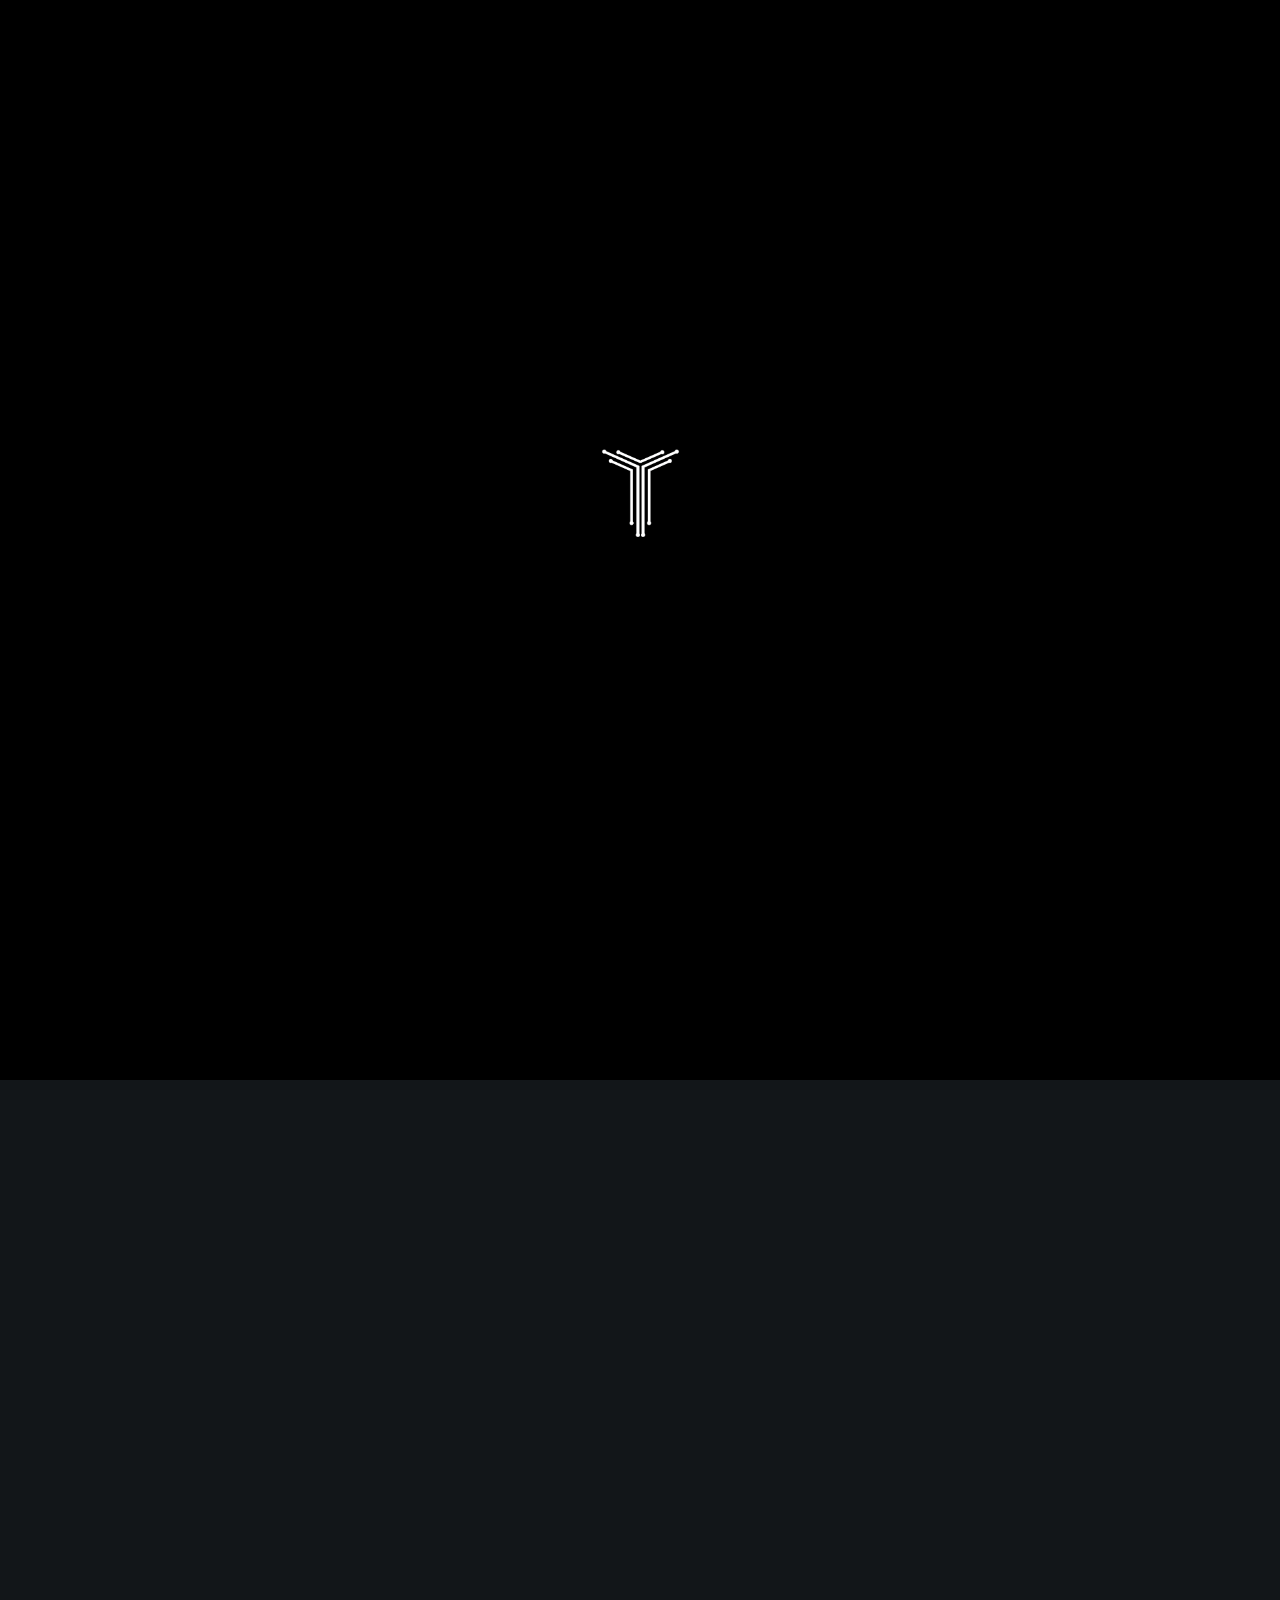
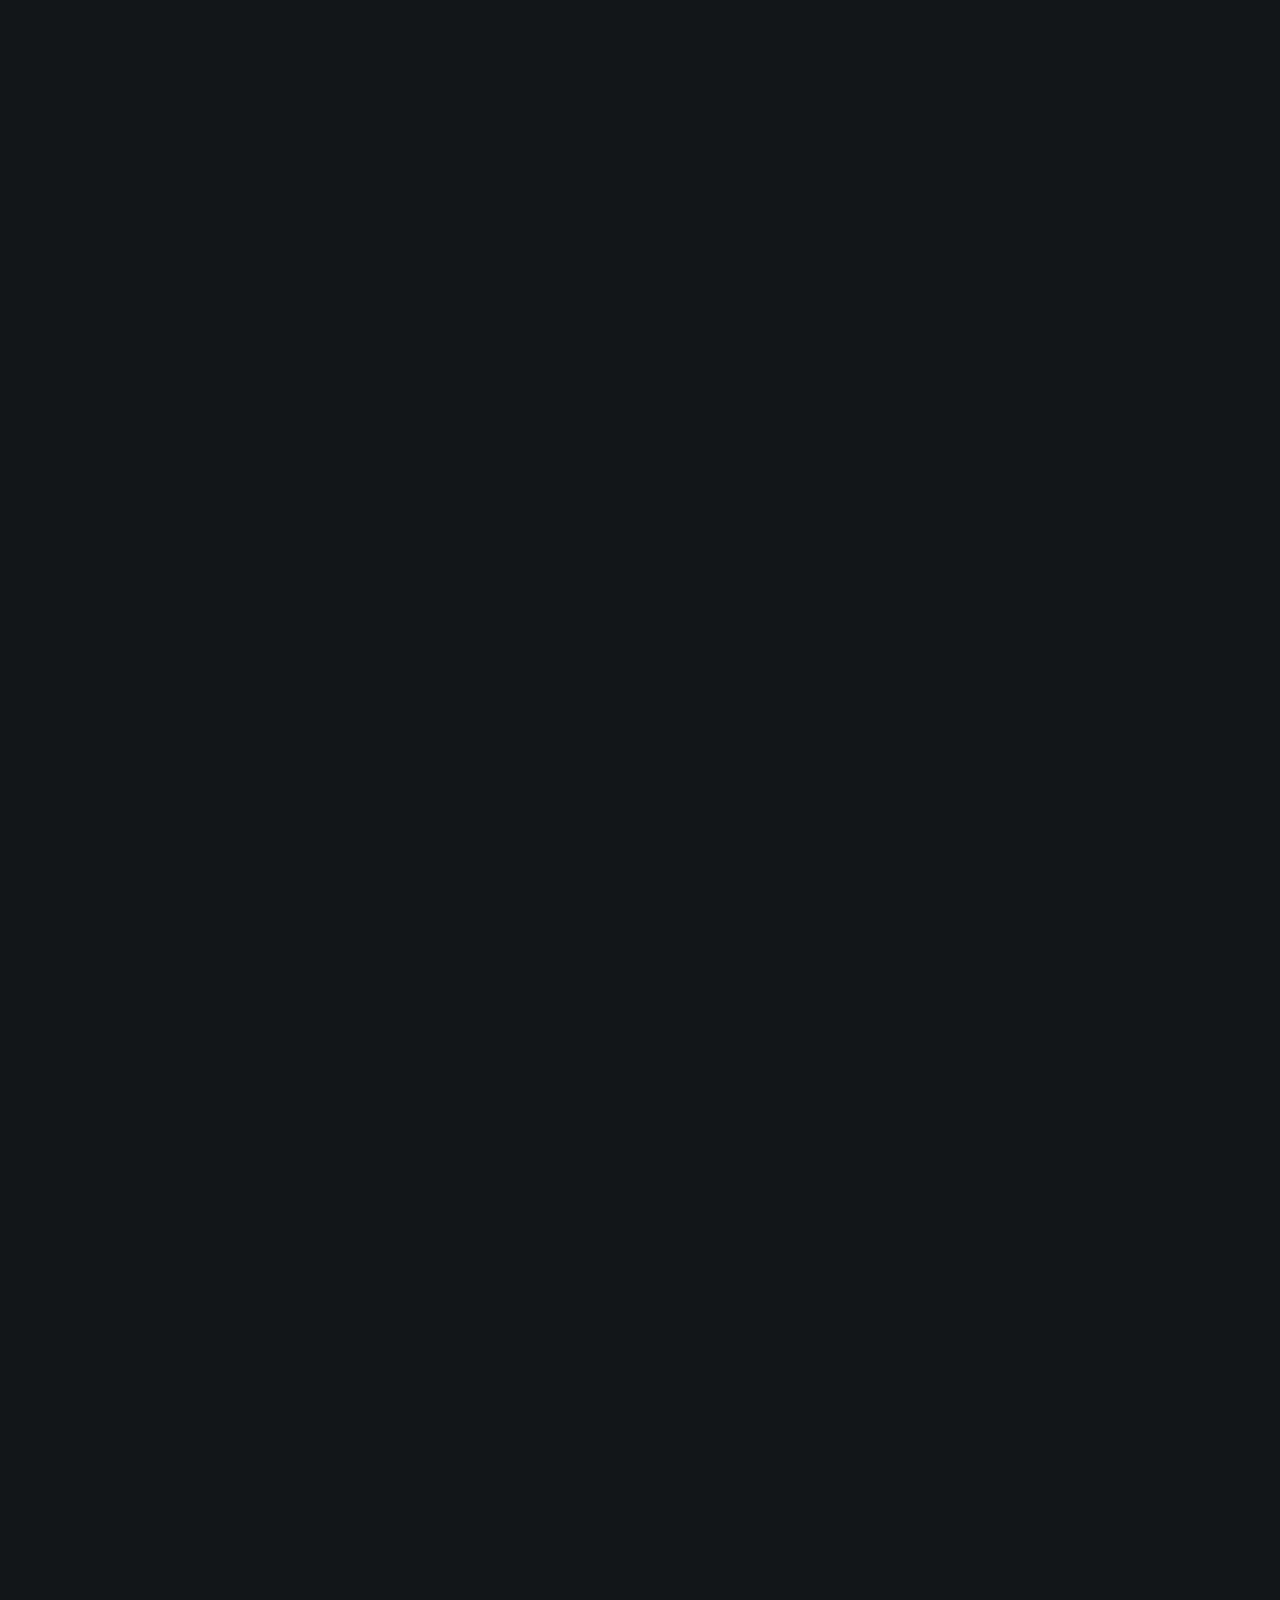
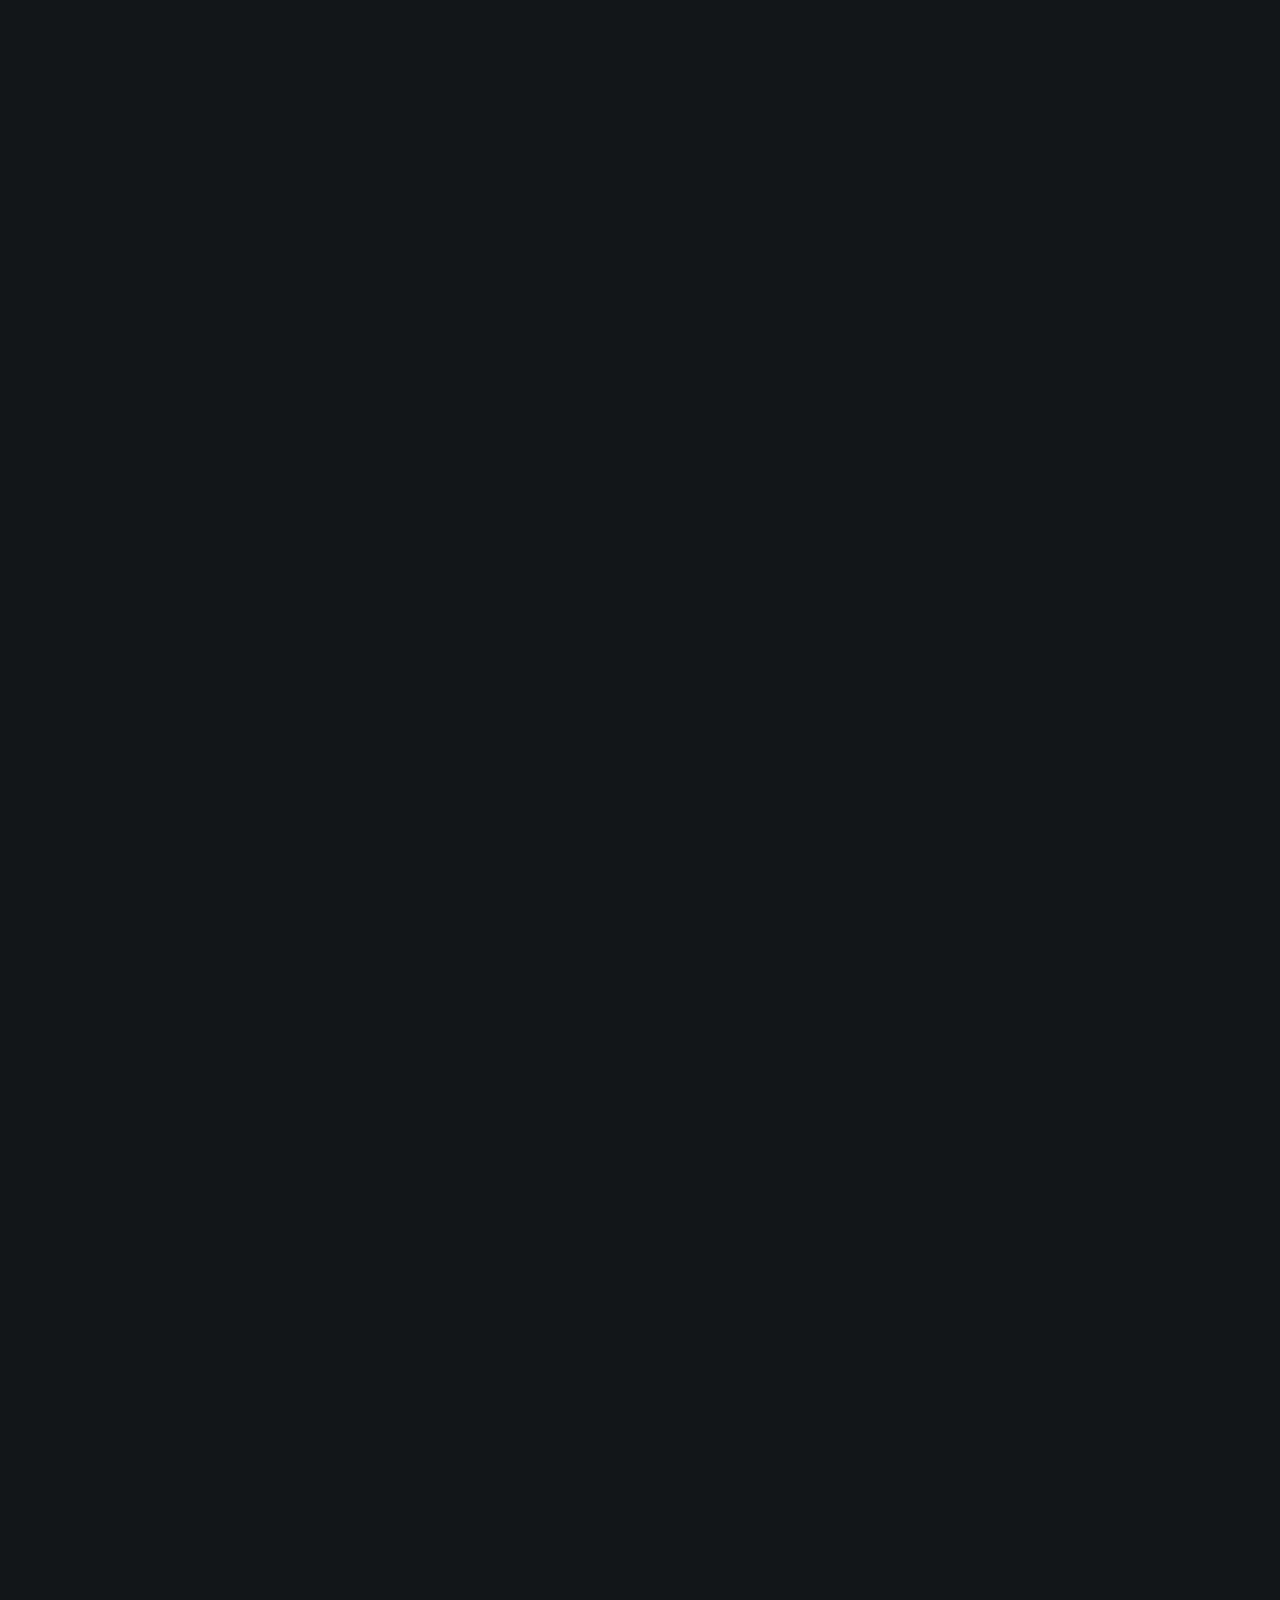
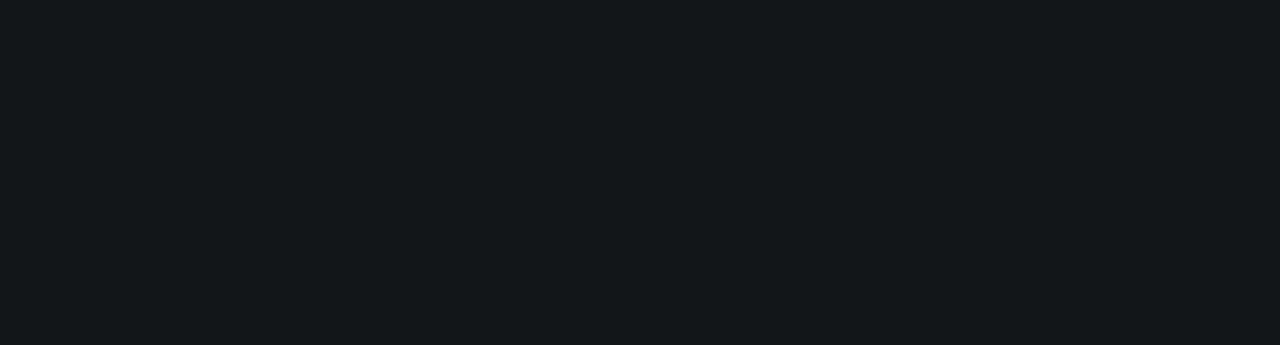
==== index.html @ b4e56ed7 "first commit" ====
<!DOCTYPE html>
<html lang="en">

<head>
    <meta charset="UTF-8">
    <meta name="viewport" content="width=device-width, initial-scale=1.0">
    <link href="https://cdn.jsdelivr.net/npm/remixicon@4.5.0/fonts/remixicon.css" rel="stylesheet" />
    <link rel="stylesheet" href="https://cdnjs.cloudflare.com/ajax/libs/font-awesome/6.7.2/css/all.min.css"
        integrity="sha512-Evv84Mr4kqVGRNSgIGL/F/aIDqQb7xQ2vcrdIwxfjThSH8CSR7PBEakCr51Ck+w+/U6swU2Im1vVX0SVk9ABhg=="
        crossorigin="anonymous" referrerpolicy="no-referrer" />
    <link rel="stylesheet" href="https://cdnjs.cloudflare.com/ajax/libs/font-awesome/4.7.0/css/font-awesome.min.css">
    <link rel="stylesheet" href="style.css">
    <link rel="shortcut icon" href="./assets/Primary logo white.png" type="image/x-icon">
    <title>Tathagat Tech</title>
</head>

<body>
    <div class="loader">
        <img src="./assets/logo t.png" alt="img">
        <!-- <video src="./assets/entro.mp4"></video> -->
        <!-- <h1>T</h1> -->
    </div>
    <div class="res-nav">
        <a href="./index.html">HOME</a>
        <a href="./about.html">ABOUT</a>
        <a href="./service.html">SERVICES</a>
        <a href="./assets/tathagat bronchure.jpg" download>BRONCHURE</a>
        <a href="#">BLOG</a>
    </div>
    <div class="main">
        <div id="page1">
            <nav>
                <div class="logo">
                    <!-- <h2>TATHAGAT</h2>
                    <span>TECH</span> -->
                    <img src="./assets/Primary logo white.png" alt="">
                </div>
                <div class="links">
                    <a href="./index.html">
                        <h4>HOME</h4>
                    </a>
                    <a href="./about.html">
                        <h4>ABOUT</h4>
                    </a>
                    <a href="./service.html">
                        <h4>SERVICES</h4>
                    </a>
                    <a href="#">
                        <h4>BLOG</h4>
                    </a>
                    <a href="./assets/tathagat bronchure.jpg" download>
                        <h4>BRONCHURE</h4>
                    </a>



                    <i class="ri-menu-line"></i>
                </div>
            </nav>
        </div>
        <div id="page2">
            <div class="image"></div>
            <div class="overlay">
                <div class="text">
                    <h1>WISDOM IN</h1>
                    <h1>EVERY SOLUTION</h1>
                </div>
            </div>
        </div>

        <div id="page4">
            <div class="service-heading">
                <h3>What we serve</h3>
                <div class="img-div">
                    <div class="img1 imgbox">
                        <img src="./assets/services3.jpg" alt="img">
                        <div class="img-text">
                            <h3>Practical Education</h3>
                            <p>
                                We provide comprehensive IoT training and workshops, designed to equip learners with the
                                skills and knowledge to thrive in the tech-driven world. From beginners to
                                professionals, we make learning engaging and practical.
                            </p>
                            <a href="https://wa.me/8805006332">
                                <div class="btn">
                                    <button class="button">
                                        See more
                                        <svg class="icon" viewBox="0 0 24 24" fill="currentColor">
                                            <path fill-rule="evenodd"
                                                d="M12 2.25c-5.385 0-9.75 4.365-9.75 9.75s4.365 9.75 9.75 9.75 9.75-4.365 9.75-9.75S17.385 2.25 12 2.25zm4.28 10.28a.75.75 0 000-1.06l-3-3a.75.75 0 10-1.06 1.06l1.72 1.72H8.25a.75.75 0 000 1.5h5.69l-1.72 1.72a.75.75 0 101.06 1.06l3-3z"
                                                clip-rule="evenodd"></path>
                                        </svg>
                                    </button>
                                </div>
                            </a>


                        </div>
                    </div>
                    <div class="img2 imgbox">
                        <img src="./assets/services.jpg" alt="img">
                        <div class="img-text">
                            <h3>Smart Solutions </h3>
                            <p>
                                Our team delivers customized IoT solutions to meet your business challenges. From system
                                design to implementation, we help organizations unlock the full potential of IoT
                                technology
                            </p>
                            <a href="https://wa.me/8805006332">
                                <div class="btn">

                                    <button class="button">
                                        See more
                                        <svg class="icon" viewBox="0 0 24 24" fill="currentColor">
                                            <path fill-rule="evenodd"
                                                d="M12 2.25c-5.385 0-9.75 4.365-9.75 9.75s4.365 9.75 9.75 9.75 9.75-4.365 9.75-9.75S17.385 2.25 12 2.25zm4.28 10.28a.75.75 0 000-1.06l-3-3a.75.75 0 10-1.06 1.06l1.72 1.72H8.25a.75.75 0 000 1.5h5.69l-1.72 1.72a.75.75 0 101.06 1.06l3-3z"
                                                clip-rule="evenodd"></path>
                                        </svg>
                                    </button>
                                </div>
                            </a>
                        </div>
                    </div>
                    <div class="img3 imgbox">
                        <img src="https://images.unsplash.com/photo-1555664424-778a1e5e1b48?q=80&w=2070&auto=format&fit=crop&ixlib=rb-4.0.3&ixid=M3wxMjA3fDB8MHxwaG90by1wYWdlfHx8fGVufDB8fHx8fA%3D%3D"
                            alt="img">
                        <div class="img-text">
                            <h3>Tech Product</h3>
                            <p>
                                Explore our innovative range of IoT devices, crafted to bring convenience and
                                intelligence to everyday life. Our products are designed to seamlessly integrate into
                                your lifestyle or business.
                            </p>
                            <a href="https://wa.me/8805006332">
                                <div class="btn">
                                    <!-- From Uiverse.io by satyamchaudharydev -->
                                    <button class="button">
                                        See more
                                        <svg class="icon" viewBox="0 0 24 24" fill="currentColor">
                                            <path fill-rule="evenodd"
                                                d="M12 2.25c-5.385 0-9.75 4.365-9.75 9.75s4.365 9.75 9.75 9.75 9.75-4.365 9.75-9.75S17.385 2.25 12 2.25zm4.28 10.28a.75.75 0 000-1.06l-3-3a.75.75 0 10-1.06 1.06l1.72 1.72H8.25a.75.75 0 000 1.5h5.69l-1.72 1.72a.75.75 0 101.06 1.06l3-3z"
                                                clip-rule="evenodd"></path>
                                        </svg>
                                    </button>

                                </div>
                            </a>

                        </div>
                    </div>
                </div>
            </div>
        </div>
        <div class="chooseh1">
            <h3>Why choose us</h3>
        </div>
        <div id="choosediv">
            <div class="choose-text">
                <h4>Why Choose Us</h4>
                <h3>We Deliver Innovative Solutions <br> with Precision</h3>
                <p>
                    At Tathagat Tech Universe, we specialize in electronics, IoT, and robotics, offering tailored
                    solutions to transform your ideas into reality. With our expertise and unwavering commitment to
                    quality, we empower businesses, students, and professionals to excel in a technology-driven world.
                </p>
                <div class="spandiv">
                    <h4><i class="ri-inbox-line"></i>Experience</h4>
                    <h4><i class="ri-customer-service-2-fill"></i>Support</h4>
                    <h4><i class="ri-focus-2-line"></i>Comprehensive Approach</h4>
                </div>

            </div>
            <div class="choose-img">
                <img src="./assets/choose.jpg" alt="">
            </div>
        </div>
        <div class="scrollerdiv">
            <div class="scrollContainer">
                <div class="firstbox">
                    <h4>1,000+ Projects Development Support</h4>
                    <p>
                        Successfully completed more than 1,000 projects, empowering students and tech enthusiasts by
                        providing expert development support and hands-on learning across various technologies.
                    </p>
                </div>
                <div class="firstbox">
                    <h4>10+ Technology Solutions</h4>
                    <p>
                        Delivered more than 10 customized IoT solutions, helping businesses enhance automation,
                        connectivity, and efficiency.
                    </p>
                </div>
                <div class="firstbox">
                    <h4>50+ Training and Workshops</h4>
                    <p>
                        Conducted over 50 hands-on workshops and training programs, empowering students, professionals,
                        and innovators with practical knowledge in robotics, IoT, and automation.
                    </p>
                </div>
                <div class="firstbox">
                    <h4>100% Client Satisfaction</h4>
                    <p>
                        Consistently delivered exceptional results, earning the trust and satisfaction of every client
                        we have worked with.
                    </p>
                </div>
                <div class="firstbox">
                    <h4>1,000+ Projects Development Support</h4>
                    <p>
                        Successfully completed more than 1,000 projects, empowering students and tech enthusiasts by
                        providing expert development support and hands-on learning across various technologies.
                    </p>
                </div>
                <div class="firstbox">
                    <h4>1,000+ Projects Development Support</h4>
                    <p>
                        Successfully completed more than 1,000 projects, empowering students and tech enthusiasts by
                        providing expert development support and hands-on learning across various technologies.
                    </p>
                </div>
                <div class="firstbox">
                    <h4>10+ Technology Solutions</h4>
                    <p>
                        Delivered more than 10 customized IoT solutions, helping businesses enhance automation,
                        connectivity, and efficiency.
                    </p>
                </div>
                <div class="firstbox">
                    <h4>50+ Training and Workshops</h4>
                    <p>
                        Conducted over 50 hands-on workshops and training programs, empowering students, professionals,
                        and innovators with practical knowledge in robotics, IoT, and automation.
                    </p>
                </div>
            </div>
        </div>
        <div class="res-scroll">
            <div class="scroll-content">
                <h4><i class="fa-solid fa-diagram-project"></i>1,000+ Projects Development Support</h4>
                <h4><i class="fa-solid fa-user"></i>100% Client Satisfaction</h4>
                <h4><i class="ri-customer-service-line"></i>Top-Notch Service Quality</h4>
                <h4><i class="fa-solid fa-diagram-project"></i>1,000+ Projects Development Support</h4>
                <h4><i class="fa-solid fa-user"></i>100% Client Satisfaction</h4>
                <h4><i class="ri-customer-service-line"></i>Top-Notch Service Quality</h4>
            </div>
            <!-- Duplicate the content for smooth looping -->
            <div class="scroll-content">
                <h4><i class="fa-solid fa-diagram-project"></i>1,000+ Projects Development Support</h4>
                <h4><i class="fa-solid fa-user"></i>100% Client Satisfaction</h4>
                <h4><i class="ri-customer-service-line"></i>Top-Notch Service Quality</h4>
                <h4><i class="fa-solid fa-diagram-project"></i>1,000+ Projects Development Support</h4>
                <h4><i class="fa-solid fa-user"></i>100% Client Satisfaction</h4>
                <h4><i class="ri-customer-service-line"></i>Top-Notch Service Quality</h4>
            </div>
        </div>
        <div class="contactdiv">
            <div class="contact-text">
                <span>Let`s Talk</span>
                <h1>
                    Have an idea, a project, or a question? <br>Let’s discuss how we can bring your vision to life!
                </h1>

                <a href="https://wa.me/8805006332">
                    <button href="#" class="button" style="--clr: #7808d0">
                        <span class="button__icon-wrapper">
                            <svg viewBox="0 0 14 15" fill="none" xmlns="http://www.w3.org/2000/svg"
                                class="button__icon-svg" width="10">
                                <path
                                    d="M13.376 11.552l-.264-10.44-10.44-.24.024 2.28 6.96-.048L.2 12.56l1.488 1.488 9.432-9.432-.048 6.912 2.304.024z"
                                    fill="currentColor"></path>
                            </svg>

                            <svg viewBox="0 0 14 15" fill="none" width="10" xmlns="http://www.w3.org/2000/svg"
                                class="button__icon-svg button__icon-svg--copy">
                                <path
                                    d="M13.376 11.552l-.264-10.44-10.44-.24.024 2.28 6.96-.048L.2 12.56l1.488 1.488 9.432-9.432-.048 6.912 2.304.024z"
                                    fill="currentColor"></path>
                            </svg>
                        </span>
                        Contact us
                    </button>
                </a>
            </div>
        </div>



        <div id="page5">
            <h3>Our Achievements</h3>
            <div class="achievementdiv">
                <div class="card">
                    <p class="card-title">Successful Product Launches in IoT and Robotics</p>
                    <p class="small-desc">
                        We have developed and launched several groundbreaking products, including the Arduino and ESP
                        Kit, which has become a trusted tool for IoT enthusiasts. In addition, we have made significant
                        strides in robotics, developing custom robotic solutions that have been widely adopted by
                        various industries, enhancing automation and efficiency.
                    </p>
                    <div class="go-corner">
                        <div class="go-arrow">→</div>
                    </div>
                </div>
                <div class="card">
                    <p class="card-title">Strategic Industry Collaborations</p>
                    <p class="small-desc">
                        Our strategic partnerships with leading companies and educational institutions have been
                        instrumental in our growth. These collaborations, particularly in robotics and IoT, have allowed
                        us to extend our reach and deliver high-impact training and product solutions, reinforcing our
                        position as a leader in the tech industry.
                    </p>
                    <div class="go-corner">
                        <div class="go-arrow">→</div>
                    </div>
                </div>
                <div class="card">
                    <p class="card-title">Comprehensive Technical Training and Expanding Educational Impact </p>
                    <p class="small-desc">
                        Our commitment to education is evident through our extensive training programs and innovative
                        learning tools. By offering hands-on workshops, webinars, and internships in electronics, IoT,
                        and robotics, we have empowered hundreds of students and professionals to excel in their
                        careers. We have successfully completed over 25 workshops and webinars.
                    </p>
                    <div class="go-corner">
                        <div class="go-arrow">→</div>
                    </div>
                </div>
                <div class="card">
                    <p class="card-title">Tailored and Innovative Robotics & IoT Solutions </p>
                    <p class="small-desc">
                        We pride ourselves on delivering custom solutions that meet the unique needs of our clients,
                        integrating cutting-edge robotics and IoT technologies. Our To date, we have successfully
                        satisfied over 1,000 students, professionals, and clients by developing projects and prototypes
                        that exceed their expectations
                    </p>
                    <div class="go-corner">
                        <div class="go-arrow">→</div>
                    </div>
                </div>

                <div class="card">
                    <p class="card-title">Growing Social Media Presence</p>
                    <p class="small-desc">
                        Through our active social media channels, particularly tathagattech_india on Instagram and
                        Telegram, we have built a online community. This platform allows us to engage with our audience,
                        share insights, and keep our followers informed about the latest advancements in robotics and
                        IoT.
                    </p>
                    <div class="go-corner">
                        <div class="go-arrow">→</div>
                    </div>
                </div>

                <div class="card">
                    <p class="card-title">Customer Satisfaction and Retention</p>
                    <p class="small-desc">
                        We are committed to delivering high-quality products and services that exceed our clients'
                        expectations. Our focus on customer satisfaction has resulted in strong loyalty and retention,
                        with many clients returning to us for subsequent projects in both robotics and IoT.
                    </p>
                    <div class="go-corner">
                        <div class="go-arrow">→</div>
                    </div>
                </div>

            </div>
        </div>
        <footer>
            <div class="top_header">
                <section>
                    <span><i class="fa fa-map-marker"></i></span>
                    <span>Wagholi Pune-412207,Maharastra, India</span>
                </section>
                <section>
                    <span><i class="fa fa-phone"></i></span>
                    <span>(+91) 8805006332</span>
                </section>
                <section>
                    <span><i class="fa fa-envelope"></i></span>
                    <span>ceo@tathagattech.com</span>
                </section>
            </div>
            <span class="border-shape"></span>
            <div class="bottom_content">
                <section>
                    <a href="https://www.facebook.com/share/15Ut7zZQkE/"><i class="fa-brands fa-instagram"></i></a>
                    <a href="https://www.instagram.com/tathagattech_india?igsh=MXF4aWJ1YzB4ZWIxNg=="><i
                            class="fa-brands fa-facebook-f"></i></a>
                    <a href="https://www.linkedin.com/company/tathagattechindia/"><i
                            class="fa-brands fa-linkedin-in"></i></a>
                    <a href="https://t.me/tathagattechindia"><i class="fa-brands fa-telegram"></i></a>
                </section>
                <section>
                    <a href="./index.html">Home</a>
                    <a href="./about.html">About us</a>
                    <a href="./service.html">Services</a>
                    <a href="https://wa.me/8805006332">Contact</a>
                    <a href="#">Blog</a>
                </section>
            </div>
            <div class="copyright">
                Copyright © 2025 tathagattech.com - All rights reserved
            </div>
        </footer>

    </div>
    <script src="https://cdnjs.cloudflare.com/ajax/libs/gsap/3.12.5/gsap.min.js"
        integrity="sha512-7eHRwcbYkK4d9g/6tD/mhkf++eoTHwpNM9woBxtPUBWm67zeAfFC+HrdoE2GanKeocly/VxeLvIqwvCdk7qScg=="
        crossorigin="anonymous" referrerpolicy="no-referrer"></script>
    <script src="https://cdnjs.cloudflare.com/ajax/libs/gsap/3.12.5/ScrollTrigger.min.js"
        integrity="sha512-onMTRKJBKz8M1TnqqDuGBlowlH0ohFzMXYRNebz+yOcc5TQr/zAKsthzhuv0hiyUKEiQEQXEynnXCvNTOk50dg=="
        crossorigin="anonymous" referrerpolicy="no-referrer"></script>
    <script src="script.js"></script>
</body>

</html>
---- style.css ----
@font-face {
    font-family: poppins;
    src: url(./fonts/Poppins-Regular.ttf);
}

@font-face {
    font-family: NB;
    src: url(./fonts/NBInternationalProBoo.woff2);
}

@font-face {
    font-family: RE;
    src: url(./fonts/Rejouice-Headline.woff2);
}

@font-face {
    font-family: MAIN;
    src: url(./fonts/BebasNeue-Regular.ttf);
}

/* font-family: Hitmarker Text; */
/* font-family: Hitmarker Condensed; */



* {
    margin: 0;
    padding: 0;
    box-sizing: border-box;
}

html,
body {
    height: 100%;
    width: 100%;
    background-color: #121619;
    color: white;
    font-family: Poppins;
    overflow-x: hidden;
}

a {
    text-decoration: none;
    color: white;
}

body::-webkit-scrollbar {
    display: none;
}

/* page1 nav */
#page1 {
    width: 100%;
    display: flex;
    justify-content: center;
    align-items: center;
    background-color: black;
}

#page1 nav {
    height: 15vh;
    width: 90%;
    /* background-color: #243137; */
    background-color: black;
    display: flex;
    justify-content: space-between;
    align-items: center;
    padding: 0 2vw;
    border-bottom: 3px solid #fff;

}

nav .logo {
    /* text-align: center; */
    height: 4vw;
    width: 8vw;
}

.logo img {
    height: 100%;
    width: 100%;
    object-fit: cover;

}

.logo span {
    margin-top: 1vw;
    margin-left: 6vw;
}

nav i {
    display: none;
}

nav .logo h2 {
    color: white;
    font-family: NB;

}

nav .links {
    display: flex;
    gap: 2vw;
    font-family: NB;
    font-size: 1.3vw;


}

.links h4 {
    font-weight: 300;

}

.links a {
    transition: all ease 0.3s;
}

nav .links a:hover {
    text-decoration: underline;
    scale: 1.1;
}

.resbtn {
    display: none;
}




#checkbox {
    display: none;
}

.toggle {
    position: relative;
    width: 40px;
    height: 40px;
    cursor: pointer;
    display: flex;
    flex-direction: column;
    align-items: center;
    justify-content: center;
    gap: 10px;
    transition-duration: .5s;
}

.bars {
    width: 100%;
    height: 4px;
    background-color: rgb(176, 92, 255);
    border-radius: 4px;
}

#bar2 {
    transition-duration: .8s;
}

#bar1,
#bar3 {
    width: 70%;
}

#checkbox:checked+.toggle .bars {
    position: absolute;
    transition-duration: .5s;
}

#checkbox:checked+.toggle #bar2 {
    transform: scaleX(0);
    transition-duration: .5s;
}

#checkbox:checked+.toggle #bar1 {
    width: 100%;
    transform: rotate(45deg);
    transition-duration: .5s;
}

#checkbox:checked+.toggle #bar3 {
    width: 100%;
    transform: rotate(-45deg);
    transition-duration: .5s;
}

#checkbox:checked+.toggle {
    transition-duration: .5s;
    transform: rotate(180deg);
}

.links i {
    display: none;
}

/* page2  */

#page2 {
    height: 90vh;
    width: 100%;
    position: relative;
}

#page2 .image {
    height: 100%;
    width: 100%;
    /* background-color: antiquewhite; */
    position: absolute;
    z-index: 1;
    background-image: url(./assets/bg3.jpg);
    background-size: cover;
}

.image img {
    height: 100%;
    width: 100%;
    object-fit: cover;
}

#page2 .overlay {
    height: 100%;
    width: 100%;
    /* background-color: aqua; */
    position: absolute;
    z-index: 2;
    /* color: #000; */
}

.overlay {
    padding: 4vw;
    margin-top: 5vw;
    /* display: flex;
    align-items: center; */
}

.overlay .text h1 {
    font-size: 10vw;
    line-height: 10vw;
    /* font-family: NB; */
    font-family: RE;
    color: rgb(241, 241, 241);
}


/* loader  */


.loader {
    position: absolute;
    height: 120vh;
    width: 100%;
    background-color: black;
    z-index: 18;
    top: 0%;
    transition: all linear 0.3s;
    font-family: RE;
    display: flex;
    justify-content: center;
    align-items: center;
    flex-direction: column;
}
.loader img{
    height: 15vh;
    width: 15vh;
    margin-top: -8vw;
}



#page3 {
    height: 88vh;
    width: 100%;
    color: white;
    margin-top: 5vw;
}

.about-us {
    height: 30vh;
    width: 100%;
    /* background-color: aqua; */
    display: flex;
    justify-content: center;
    align-items: center;
    flex-direction: column;
    padding: 2.5vw;
}

.about-us h3 {
    font-size: 2vw;
}

.about-us p {
    margin-top: 1.4vw;
    width: 60%;
    text-align: center;
}

.first-about {
    height: 60vh;
    width: 100%;
    /* background-color: rgb(208, 239, 12); */
    padding: 2vw;
    display: flex;
    justify-content: space-between;
}

.box1 {
    height: 75%;
    width: 40%;
    /* background-color: aqua; */
    padding: 1.3vw;
    background: #333;
    border-top-left-radius: 2rem;
    border-bottom-right-radius: 2rem;
}

.box1 h3 {
    text-align: center;
    font-size: 2vw;
}

.box1 p {
    font-size: 1.2vw;
    text-align: justify;
    margin-top: 1.2vw;
}

.box2 {
    height: 75%;
    width: 40%;
    /* background-color: aqua; */
    padding: 1.3vw;
    background: #333;
    border-top-left-radius: 2rem;
    border-bottom-right-radius: 2rem;
}

.box2 h3 {
    text-align: center;
    font-size: 2vw;
}

.box2 p {
    font-size: 1.2vw;
    text-align: justify;
    margin-top: 1.2vw;
}



/* page4  */

#page4 {
    min-height: 75vh;
    width: 100%;
    /* background-color: #00BFA6;    */
    margin-top: 3vw;

}

#page4 h3 {
    text-align: center;
    font-size: 1.5vw;
    border-bottom: 1px solid white;
}

.img-div {
    height: 60vh;
    width: 100%;
    /* background-color: antiquewhite; */
    display: flex;
    padding: 2vw;
    gap: 2vw;
    justify-content: center;
    align-items: center;
    margin-top: 3vw;

}

.img-div .imgbox {
    height: 55vh;
    width: 28%;
    background-color: #333;
    position: relative;
    border-top-left-radius: 2rem;
    border-bottom-right-radius: 2rem;

}

.imgbox img {
    height: 100%;
    width: 100%;
    object-fit: cover;
    position: absolute;
    border-top-left-radius: 2rem;
    border-bottom-right-radius: 2rem;
    z-index: 2;
    transition: all linear 0.3s;
}

.imgbox:hover img {
    z-index: 0;
    opacity: 0;
}

.img-text {
    position: absolute;
    height: 100%;
    width: 100%;
    background-color: #333;
    padding: 2vw;
    border-top-left-radius: 2rem;
    border-bottom-right-radius: 2rem;
    z-index: 1;
}

.img-text h3 {
    color: white;
    font-size: 1.5vw;
}

.img-text p {
    margin-top: 2vw;
    text-align: center;

}




.button {
    position: relative;
    transition: all 0.3s ease-in-out;
    box-shadow: 0px 10px 20px rgba(0, 0, 0, 0.2);
    padding-block: 0.5rem;
    padding-inline: 1.25rem;
    background-color: rgb(0 107 179);
    border-radius: 9999px;
    display: flex;
    align-items: center;
    justify-content: center;
    color: #ffff;
    gap: 10px;
    font-weight: bold;
    border: 3px solid #ffffff4d;
    outline: none;
    overflow: hidden;
    font-size: 15px;
    cursor: pointer;
}

.icon {
    width: 24px;
    height: 24px;
    transition: all 0.3s ease-in-out;
}

.button:hover {
    transform: scale(1.05);
    border-color: #fff9;
}

.button:hover .icon {
    transform: translate(4px);
}

.button:hover::before {
    animation: shine 1.5s ease-out infinite;
}

.button::before {
    content: "";
    position: absolute;
    width: 100px;
    height: 100%;
    background-image: linear-gradient(120deg,
            rgba(255, 255, 255, 0) 30%,
            rgba(255, 255, 255, 0.8),
            rgba(255, 255, 255, 0) 70%);
    top: 0;
    left: -100px;
    opacity: 0.6;
}


.img-text .btn {
    display: flex;
    justify-content: center;
    align-items: center;
    margin-top: 3vw;
}

@keyframes shine {
    0% {
        left: -100px;
    }

    60% {
        left: 100%;
    }

    to {
        left: 100%;
    }
}







.serivces-boxes {
    height: 60vh;
    width: 100%;
    /* background-color: #333; */
    padding: 3vw;
    display: flex;
    gap: 3vw;
    flex-wrap: wrap;
    justify-content: center;
    align-items: center;
}

.service-box {
    height: 60vh;
    width: 33%;
    background-color: #333;
    padding: 2vw;
    font-family: poppins;

}

.service-heading h4 {
    font-size: 1.7vw;
    text-align: center;
    margin-top: 1.2vw;
}

.service-box h2 {
    font-size: 1.5vw;
    font-family: RE;
    font-weight: 550;
    margin-top: 0.6vw;
    letter-spacing: 0.1vw;
}

.service-box p {
    margin-top: 0.6vw;
}

.service-logo {
    height: 5vw;
    width: 100%;
    display: flex;
    justify-content: center;
    align-items: center;

}

.service-logo div {
    height: 5vw;
    width: 5vw;
    background-color: #fff;
    border-radius: 50%;
    display: flex;
    justify-content: center;
    align-items: center;
}

.service-logo div i {
    color: #000;
    font-size: 3vw;
}


.service-btn .btn {
    background-color: #00BFA6;
    padding: 14px 40px;
    color: #fff;
    text-transform: uppercase;
    letter-spacing: 2px;
    cursor: pointer;
    border-radius: 10px;
    border: 2px dashed #00BFA6;
    box-shadow: rgba(50, 50, 93, 0.25) 0px 2px 5px -1px, rgba(0, 0, 0, 0.3) 0px 1px 3px -1px;
    transition: .4s;
    margin-top: 2vw;
}

.service-btn .btn span:last-child {
    display: none;
}

.service-btn .btn:hover {
    transition: .4s;
    border: 2px dashed #00BFA6;
    background-color: #fff;
    color: #00BFA6;
}

.service-btn .btn:active {
    background-color: #87dbd0;
}



#page5 {
    min-height: 130vh;
    width: 100%;
    margin-top: 5vw;

}

#page5 h3 {
    text-align: center;
    margin-top: 3vw;
    font-size: 2.3vw;
    border-bottom: 1px solid white;
}

.achievementdiv {
    min-height: 100vh;
    width: 100%;
    /* background-color: #fff200; */
    padding: 2vw;
    display: flex;
    flex-wrap: wrap;
    display: flex;
    justify-content: center;
    align-items: center;
}

.card-title {
    color: #262626;
    font-size: 1.5em;
    line-height: normal;
    font-weight: 700;
    margin-bottom: 0.5em;
}

.small-desc {
    font-size: 1em;
    font-weight: 400;
    line-height: 1.5em;
    color: #452c2c;
}

.small-desc {
    font-size: 1em;
}

.go-corner {
    display: flex;
    align-items: center;
    justify-content: center;
    position: absolute;
    width: 2em;
    height: 2em;
    overflow: hidden;
    top: 0;
    right: 0;
    background: linear-gradient(135deg, #6293c8, #384c6c);
    border-radius: 0 4px 0 32px;
}

.go-arrow {
    margin-top: -4px;
    margin-right: -4px;
    color: white;
    font-family: courier, sans;
}

.card {
    display: block;
    position: relative;
    max-width: 460px;
    height: 400px;
    background-color: #f2f8f9;
    border-radius: 10px;
    padding: 2em 1.2em;
    margin: 12px;
    text-decoration: none;
    z-index: 0;
    overflow: hidden;
    background: linear-gradient(to bottom, #c3e6ec, #a7d1d9);
    font-family: Arial, Helvetica, sans-serif;
}

.card:before {
    content: '';
    position: absolute;
    z-index: -1;
    top: -16px;
    right: -16px;
    background: linear-gradient(135deg, #364a60, #384c6c);
    height: 32px;
    width: 32px;
    border-radius: 32px;
    transform: scale(1);
    transform-origin: 50% 50%;
    transition: transform 0.35s ease-out;
}

.card:hover:before {
    transform: scale(50);
}

.card:hover .small-desc {
    transition: all 0.5s ease-out;
    color: rgba(255, 255, 255, 0.8);
}

.card:hover .card-title {
    transition: all 0.5s ease-out;
    color: #ffffff;
}


.res-nav {
    position: absolute;
    top: -150%;
    left: 0;
    width: 90%;
    background-color: #f0f0f0;
    transition: none;
    height: 50vh;
    width: 100%;
    z-index: 10;
    display: flex;
    flex-direction: column;
    justify-content: center;
    align-items: center;
    gap: 6vw;
}

.res-nav a {
    color: black;
    font-size: 6.6vw;

}

.chooseh1 {
    text-align: center;
    margin-top: 3vw;
    border-bottom: 1px solid white;
    padding-bottom: 0.8vw;

}

.chooseh1 {
    font-size: 1.4vw;
}

#choosediv {
    min-height: 60vh;
    width: 100%;
    /* background-color: #00BFA6; */
    margin-top: 5vw;
    padding: 3vw;
    display: flex;
    justify-content: center;
    align-items: center;
}

.choose-text {
    height: 100%;
    width: 50%;
    /* background-color: #011627; */
    display: flex;
    justify-content: center;
    /* align-items: center; */
    flex-direction: column;

}

.choose-text h4 {
    font-weight: 100;
    margin-bottom: 0.5vw;
    

}
.choose-text >h4{
    color: wheat;
}

.choose-text h3 {
    font-size: 2.5vw;
}

.choose-text p {
    margin-top: 0.7vw;
    width: 90%;

}

.choose-img {
    height: 90%;
    width: 40%;
    /* background-color: #452c2c; */
}

.choose-img img {
    height: 100%;
    width: 100%;
    object-fit: cover;
}

.spandiv {
    display: flex;
    margin-top: 3vw;
    gap: 2vw;
}

.spandiv h4 {
    display: flex;
    align-items: center;
    gap: 0.4vw;
}

.spandiv h4 i {
    padding: 0.3vw;
    border-radius: 50%;
    border: 1px solid white;
}

.scrollerdiv {
    height: 46vh;
    width: 100%;
    /* background-color: #121619; */
    overflow: hidden;
    position: relative;
    padding: 3vw;
    border-bottom: 1px solid white;
}

.scrollContainer {
    display: flex;
    justify-content: flex-start;
    /* Align left */
    align-items: center;
    gap: 2vw;
    animation: scrollAnimation 20s linear infinite;
}

@keyframes scrollAnimation {
    0% {
        transform: translateX(0);
        /* Start from initial position */
    }

    100% {
        transform: translateX(calc(-100% / 2));
        /* Move halfway */
    }
}

.scrollContainer:hover {
    animation-play-state: paused;
}

.scrollerdiv .firstbox {
    height: 35vh;
    width: 20%;
    background-color: #121619;
    border-radius: 1rem;
    flex-shrink: 0;
    padding: 1vw;
    border: 1px solid white;
}

.firstbox h4 {
    color: wheat;
}

.firstbox p {
    font-size: 14px;
    margin-top: 1vw;
}

/* Responsive Design for Screens Smaller Than 600px */
@media (max-width: 600px) {
    .scrollerdiv {
        height: 40vh;
        /* Adjust height for smaller screens */
    }

    .scrollContainer {
        gap: 1vw;
        /* Reduce gap between boxes */
        animation: scrollAnimation 7s linear infinite;
        /* Faster animation on smaller screens */
    }

    .scrollerdiv .firstbox {
        height: 30vh;
        width: 65%;
        margin-top: 4vw;
        padding: 5vw;

    }
}


.contactdiv {
    height: 60vh;
    width: 100%;
    display: flex;
    justify-content: center;
    align-items: center;
    text-align: center;
    margin-top: 5vw;
    background-color: #121619;
    padding: 3vw;
}

.contactdiv span {
    color: wheat;
    font-size: 1.1vw;
}


.contactdiv .button {
    line-height: 1;
    text-decoration: none;
    display: inline-flex;
    border: none;
    cursor: pointer;
    align-items: center;
    gap: 0.75rem;
    background-color: var(--clr);
    color: #fff;
    border-radius: 10rem;
    font-weight: 600;
    padding: 0.75rem 1.5rem;
    padding-left: 20px;
    white-space: nowrap;
    overflow: hidden;
    text-overflow: ellipsis;
    transition: background-color 0.3s;
    margin-top: 1.5vw;
}

.contactdiv .button__icon-wrapper {
    flex-shrink: 0;
    width: 20px;
    height: 20px;
    position: relative;
    color: var(--clr);
    background-color: #fff;
    border-radius: 50%;
    display: grid;
    place-items: center;
    overflow: hidden;
}

.contactdiv .button:hover {
    background-color: #000;
}

.contactdiv .button:hover .button__icon-wrapper {
    color: #000;
}

.contactdiv .button__icon-svg--copy {
    position: absolute;
    transform: translate(-150%, 150%);
}

.contactdiv .button:hover .button__icon-svg:first-child {
    transition: transform 0.3s ease-in-out;
    transform: translate(150%, -150%);
}

.contactdiv .button:hover .button__icon-svg--copy {
    transition: transform 0.3s ease-in-out 0.1s;
    transform: translate(0);
}

.res-scroll {
    display: none;
}










































footer a {
    text-decoration: none;
    outline: none !important;
    color: #fff;
}

.border-shape {
    background: #ffbe00 none repeat scroll 0 0;
    color: #fff;
    display: block;
    height: 3px;
    left: 0;
    margin: 20px auto;
    position: relative;
    right: 0;
    text-align: center;
    top: 0;
    width: 80px;
}

.border-shape::before {
    background: #ffbe00 none repeat scroll 0 0;
    bottom: 0;
    content: "";
    height: 1px;
    left: 80px;
    margin: 0 auto;
    position: absolute;
    text-align: center;
    top: 1px;
    width: 100px;
}

.border-shape::after {
    background: #ffbe00 none repeat scroll 0 0;
    bottom: 0;
    content: "";
    height: 1px;
    margin: 0 auto;
    position: absolute;
    right: 80px;
    text-align: center;
    top: 1px;
    width: 100px;
}


/*FOOTER*/
footer {
    width: 100%;
    background-color: #121619;
    color: #fff;
}

.top_header {
    padding: 2rem;
    display: flex;
    align-items: center;
    justify-content: center;
    position: relative;
}

.top_header section {
    display: flex;
    align-items: center;
    justify-content: center;
    width: 100%;
}

.top_header span {
    padding: 0 1rem;

}

.top_header .fa {
    /* color: #ffbe00; */
    color: white;
    font-size: 35px;
}

footer .border-shape {
    width: 40%;
}

footer .border-shape::before {
    width: 100%;
    left: 120px;
}

footer .border-shape::after {
    width: 100%;
    right: 120px;
}

footer .bottom_content section {
    padding: 1.5rem 2rem;
    display: flex;
    align-items: center;
    justify-content: Center;
}

.bottom_content a {
    margin: 0 20px;
    color: rgba(255, 255, 255, 0.7);
    transition: 0.5s;
}

.bottom_content a:hover {
    color: rgba(255, 255, 255, 1);
}


.copyright {
    padding: 0.8em 0;
    background-color: #1e1e1e;
    text-align: center;
    color: rgba(255, 255, 255, 0.7);
    font-size: 12px;
}






@media (max-width:600px) {
    nav .links a {
        display: none;
    }

    nav .links i {
        display: block;
        font-size: 9vw;
    }

    nav .logo h2 {
        color: white;
        font-family: NB;
        font-size: 6.5vw;
    }

    .resbtn {
        display: block;
    }

    nav .logo {
        /* text-align: center; */
        height: 19vw;
        width: 36vw;
    }

    .loader img{
        height: 50vh;
        width: 50vh;
        object-fit: cover;
    }




    /* page2  */

    #page2 {
        height: 50vh;
        width: 100%;
        position: relative;
    }

    .overlay {
        margin-top: 20vw;
    }

    .overlay .text h1 {
        font-size: 17vw;
        line-height: 21vw;
    }

    #page3 {
        margin-top: 10vh;
    }

    .about-us p {
        width: 100%;
        text-align: justify;
        padding: 2vw;
    }

    .about-us h3 {
        font-size: 5vw;

    }

    .first-about {
        flex-direction: column;
        justify-content: center;
        align-items: center;
        gap: 10vw;
        margin-top: 8vw;
    }

    .first-about .box1 {
        height: 40%;
        width: 100%;
        padding: 3vw;
    }

    .box1 h3 {
        text-align: center;
        font-size: 5vw;
        font-weight: 100;
        margin-top: 1vw;
    }

    .box1 p {

        font-size: 3vw;
        margin-top: 2vw;
    }


    .first-about .box2 {
        height: 40%;
        width: 100%;
        padding: 3vw;
    }

    .box2 h3 {
        text-align: center;
        font-size: 5vw;
        font-weight: 100;
        margin-top: 1vw;
    }

    .box2 p {

        font-size: 3vw;
        margin-top: 2vw;
    }

    .img-div .imgbox {
        min-height: 47vh;
        width: 80%;
    }

    .img-div {
        flex-direction: column;
        min-height: 44vh;
        width: 100%;
        margin-top: 95vw;
    }

    .img-div .imgbox {
        min-height: 40vh;
        width: 80%;
    }

    .serivces-boxes {
        margin-top: 75vw;
        display: flex;
        gap: 10vw;
    }

    .service-box {
        height: 60vh;
        width: 100%;
    }

    .service-logo {
        margin-top: 10vw;
    }

    .service-logo div {
        height: 21vw;
        width: 21vw;
    }

    .service-logo div i {
        font-size: 8vw;
    }

    .service-box h2 {
        margin-top: 7vh;
        text-align: center;
        font-size: 5vw;
    }

    .service-box p {
        margin-top: 2vw;
        text-align: center;
    }

    .service-box button {
        display: flex;
        justify-content: center;
    }

    #page4 {
        min-height: 145vh;
        margin-top: 8vw;

    }

    #page4 h3 {
        text-align: center;
        font-size: 5.5vw;
    }

    .service-btn {
        display: flex;
        justify-content: center;
    }

    #page5 h3 {
        text-align: center;
        margin-top: 170vw;
        font-size: 5.3vw;
    }

    #page5 {
        min-height: 215vh;
        margin-top: -165vw;
    }


  

    .loader h1 {
        font-size: 9vw;
    }

    .loader span {
        font-size: 5vw;
    }

    .img-text {
        padding: 6vw;
    }

    .img-text p {
        font-size: 3.7vw;

    }

    .img-text .btn {
        display: flex;
        justify-content: center;
        align-items: center;
        margin-top: 5vw;
    }


    .iconlinks {
        display: flex;
        gap: 6vw;
    }

    .iconlinks i {
        font-size: 5vw;
        padding: 3vw;

    }

    .img-div .imgbox {
        min-height: 42vh;
        width: 80%;
    }

    .loader {
        margin-top: -15vw;
    }

    .loader h1 {
        font-size: 10vw;


    }

    .loader img{
        height: 20vh;
        width: 20vh;
    }
    .chooseh1 h3 {
        font-size: 6vw;
        padding-bottom: 7vw;
    }

    #choosediv {
        min-height: 91vh;
        flex-direction: column;
        gap: 8vw;
        margin-top: 2vw;
    }

    .choose-text {
        height: 100%;
        width: 100%;

    }

    .choose-text p {
        margin-top: 0.7vw;
        width: 90%;
        margin-top: 4vw;
    }

    .choose-text h3 {
        margin-top: 2.8vw;
        font-size: 5.8vw;
    }

    .choose-img {
        height: 60%;
        width: 100%;
    }


    .contactdiv {
        padding: 3vw;
    }

    .contactdiv span {
        color: wheat;
        font-size: 4.1vw;
    }

    .contactdiv button {
        margin-top: 3.5vw;
    }

    .top_header {
        padding: 1rem;
        display: block;
    }

    .top_header section {
        margin: 40px 0;
        align-items: left;
        justify-content: left;
    }

    footer .bottom_content section {
        padding: 1rem;
        display: block;
    }

    .bottom_content i {
        font-size: 7vw;
    }

    footer .bottom_content section a {
        padding: 1rem;
        font-size: 12px;
        margin: 0 5px;
        display: inline-block;
    }

    .scrollerdiv {
        display: none;
    }
    .res-scroll{
        display: block;
    }
    .res-scroll {
        height: 15vh;
        width: 100%;
        /* background-color: #121619; */
        overflow: hidden; /* Hides overflow */
        display: flex;
        align-items: center;
        position: relative;
      }
    
      /* Inner scrolling container */
      .scroll-content {
        display: flex;
        gap: 5vw;
        animation: scroller 10s linear infinite;
      }
    
      /* Styling for the text */
      .scroll-content h4 {
        font-size: 5vw;
        color: #fff;
        white-space: nowrap;
        display: flex;
        align-items: center;
        gap: 3vw;

      }
      .scroll-content h4 i{
        padding: 4vw;
        border: 1px solid white;
        border-radius: 50%;
      }
    
      /* Keyframes for continuous scrolling */
      @keyframes scroller {
        0% {
          transform: translateX(0);
        }
        100% {
          transform: translateX(-100%);
        }
      }
      footer .bottom_content section a {
        padding: 1rem;
        font-size: 18px;
        margin: 0 5px;
        display: inline-block;
    }
    
  
   


    
}
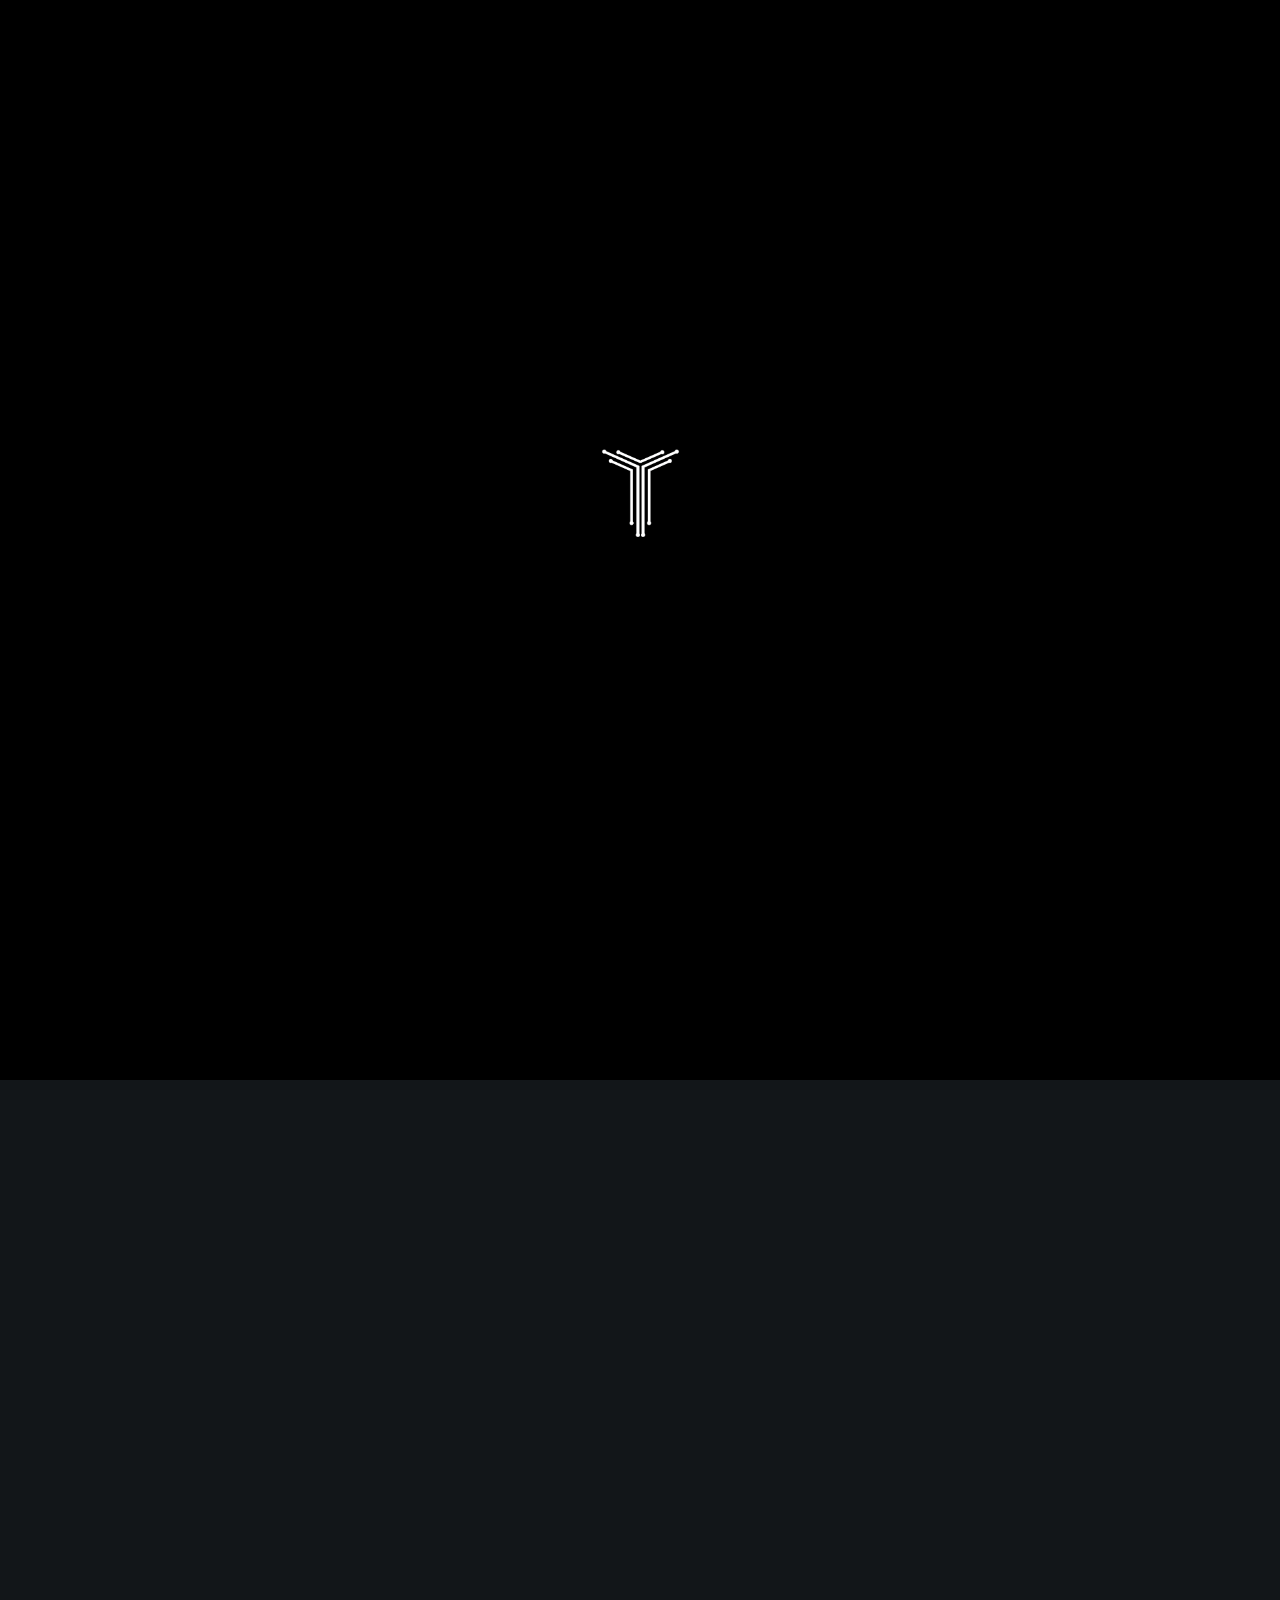
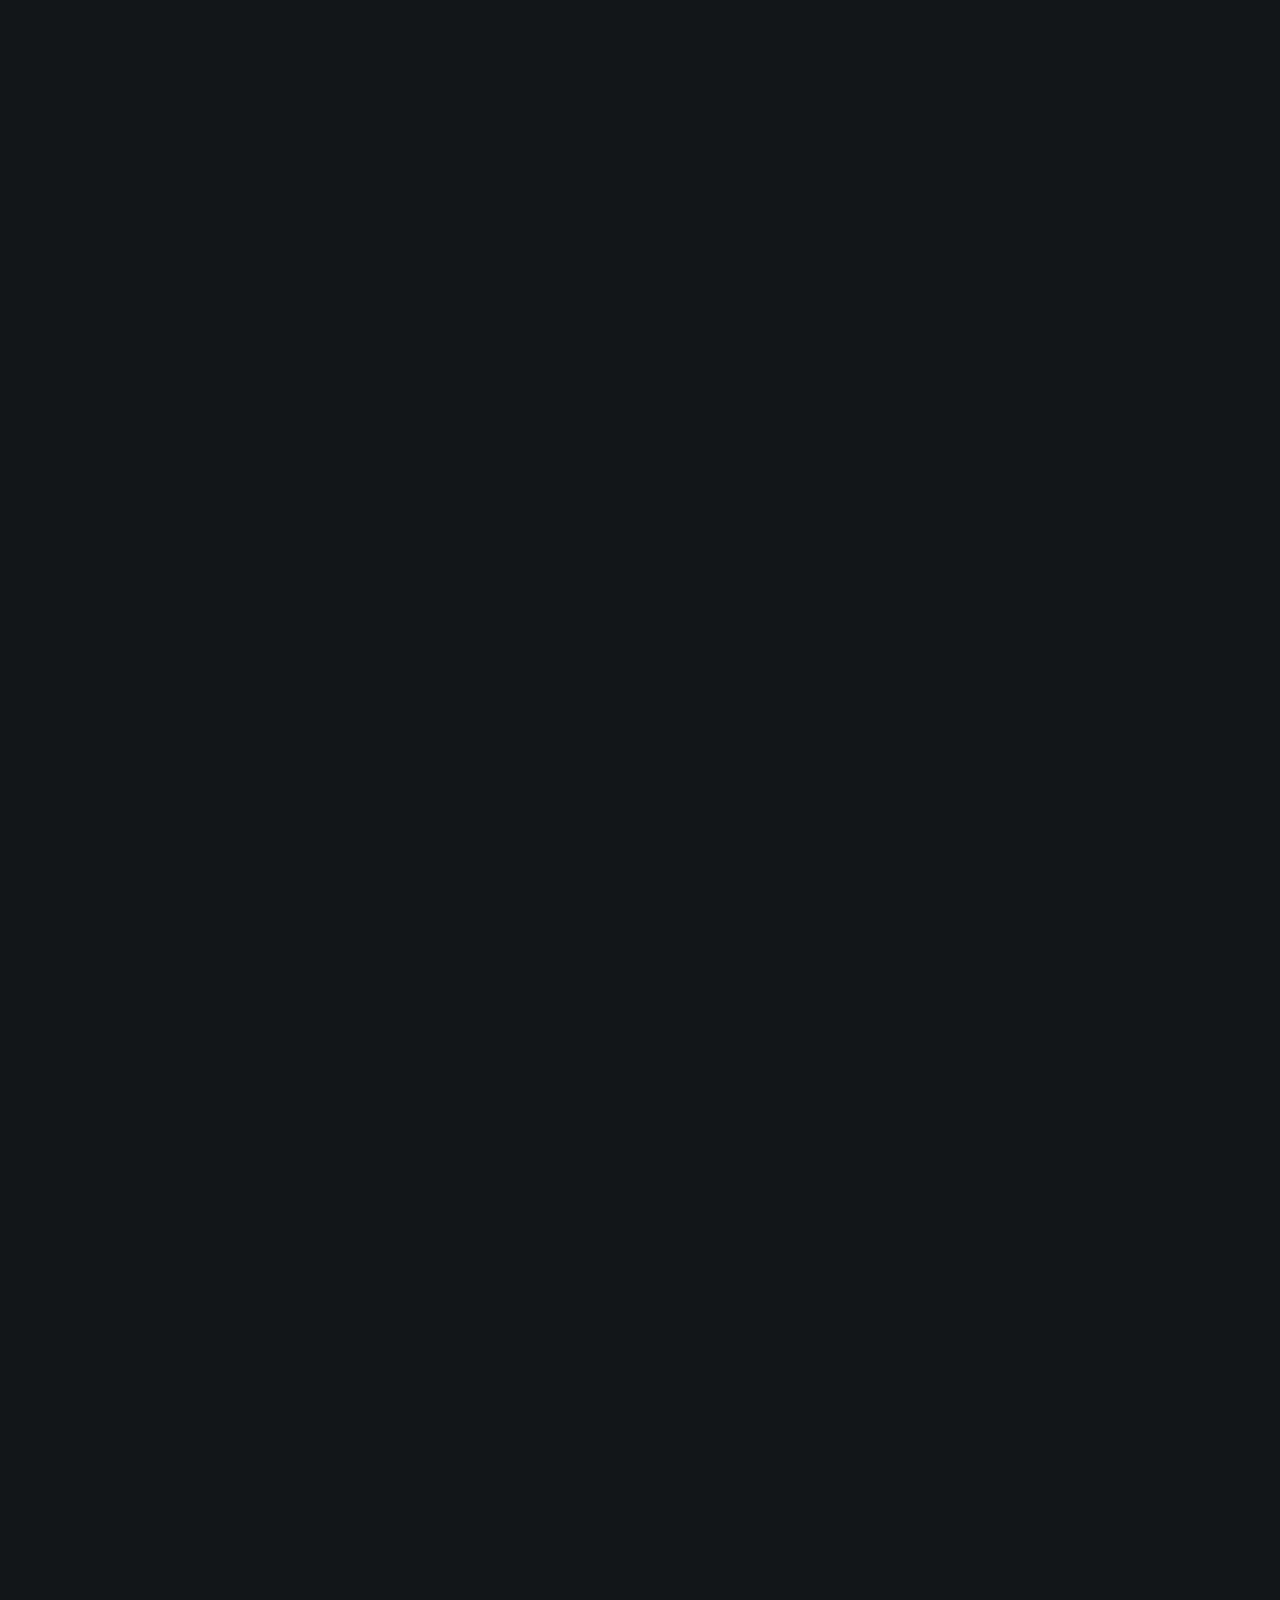
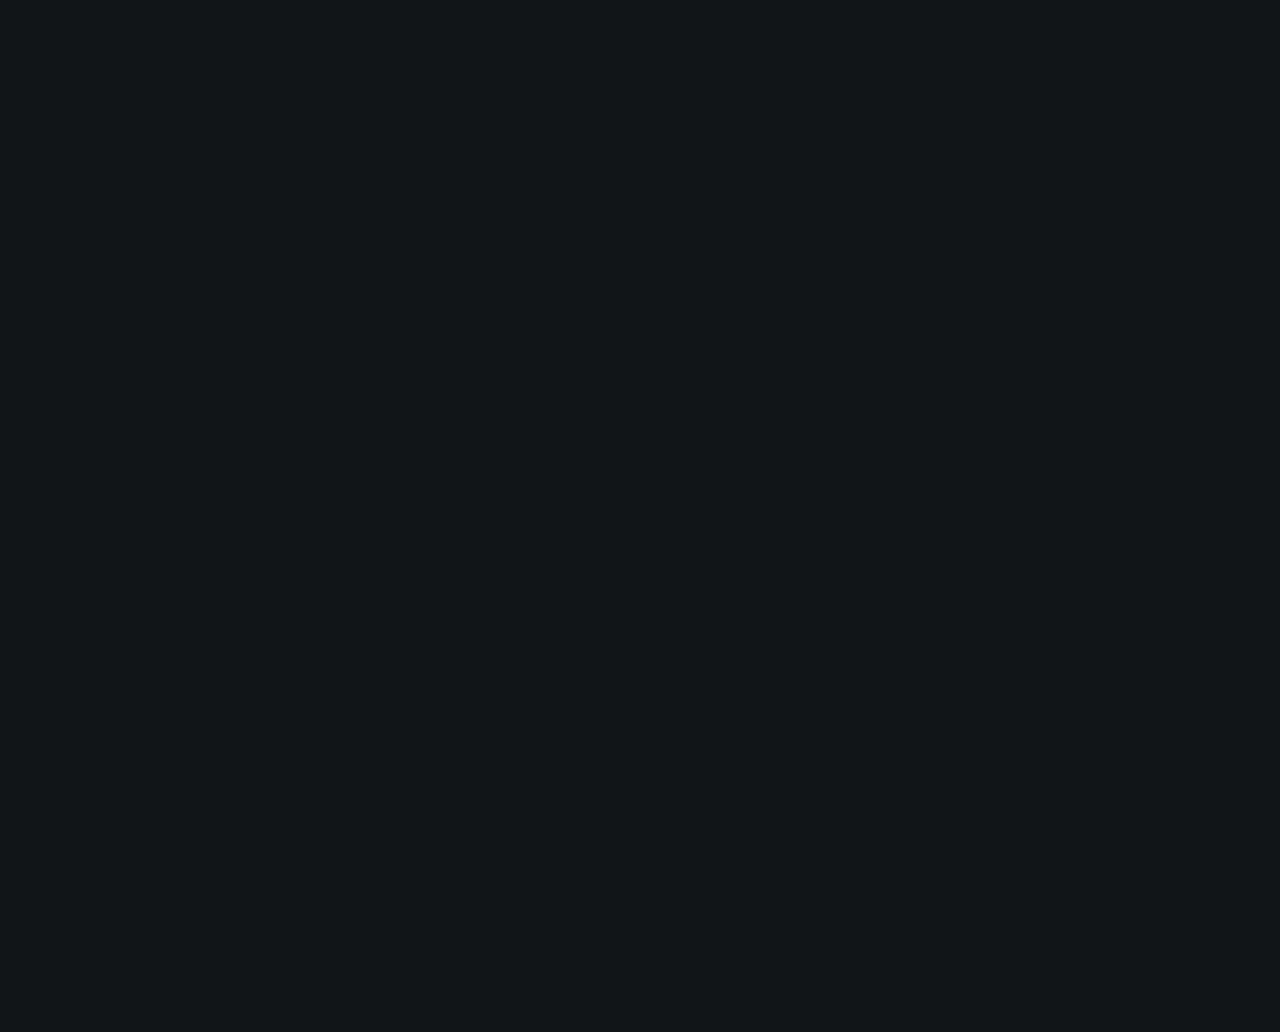
==== commit 46b89814: "first commit" ====
--- a/index.html
+++ b/index.html
@@ -17,9 +17,7 @@
 <body>
     <div class="loader">
         <img src="./assets/logo t.png" alt="img">
-        <!-- <video src="./assets/entro.mp4"></video> -->
-        <!-- <h1>T</h1> -->
-    </div>
+    </div> 
     <div class="res-nav">
         <a href="./index.html">HOME</a>
         <a href="./about.html">ABOUT</a>
@@ -48,11 +46,6 @@
                     <a href="#">
                         <h4>BLOG</h4>
                     </a>
-                    <a href="./assets/tathagat bronchure.jpg" download>
-                        <h4>BRONCHURE</h4>
-                    </a>
-
-
 
                     <i class="ri-menu-line"></i>
                 </div>
@@ -152,7 +145,7 @@
             </div>
         </div>
         <div class="chooseh1">
-            <h3>Why choose us</h3>
+            <h3>What we Deliver?</h3>
         </div>
         <div id="choosediv">
             <div class="choose-text">
@@ -164,9 +157,11 @@
                     quality, we empower businesses, students, and professionals to excel in a technology-driven world.
                 </p>
                 <div class="spandiv">
-                    <h4><i class="ri-inbox-line"></i>Experience</h4>
+                    <h4><i class="ri-inbox-line"></i>Experience-Driven Excellence</h4>
                     <h4><i class="ri-customer-service-2-fill"></i>Support</h4>
                     <h4><i class="ri-focus-2-line"></i>Comprehensive Approach</h4>
+                    <h4><i class="ri-focus-2-line"></i>Customized Innovation</h4>
+                    <h4><i class="ri-focus-2-line"></i>Seamless Project Execution</h4>
                 </div>
 
             </div>
@@ -175,8 +170,14 @@
             </div>
         </div>
         <div class="scrollerdiv">
+            <div class="scrollh2">
+                <h2>What we Delivered</h2>
+            </div>
             <div class="scrollContainer">
                 <div class="firstbox">
+                    <div class="boxicon">
+                        <img src="./assets/PROJECT DEVLOPEMENT SUPPORT ICON.png" alt="">
+                    </div>
                     <h4>1,000+ Projects Development Support</h4>
                     <p>
                         Successfully completed more than 1,000 projects, empowering students and tech enthusiasts by
@@ -184,6 +185,9 @@
                     </p>
                 </div>
                 <div class="firstbox">
+                    <div class="boxicon">
+                        <img src="./assets/TECH SOLUTIONS AND TECH PRODUCTS ICON.png" alt="">
+                    </div>
                     <h4>10+ Technology Solutions</h4>
                     <p>
                         Delivered more than 10 customized IoT solutions, helping businesses enhance automation,
@@ -191,6 +195,9 @@
                     </p>
                 </div>
                 <div class="firstbox">
+                    <div class="boxicon">
+                        <img src="./assets/training and workshops icon.png" alt="">
+                    </div>
                     <h4>50+ Training and Workshops</h4>
                     <p>
                         Conducted over 50 hands-on workshops and training programs, empowering students, professionals,
@@ -198,38 +205,13 @@
                     </p>
                 </div>
                 <div class="firstbox">
+                    <div class="boxicon">
+                        <img src="./assets/client satisfaction icon.png" alt="">
+                    </div>
                     <h4>100% Client Satisfaction</h4>
                     <p>
                         Consistently delivered exceptional results, earning the trust and satisfaction of every client
                         we have worked with.
-                    </p>
-                </div>
-                <div class="firstbox">
-                    <h4>1,000+ Projects Development Support</h4>
-                    <p>
-                        Successfully completed more than 1,000 projects, empowering students and tech enthusiasts by
-                        providing expert development support and hands-on learning across various technologies.
-                    </p>
-                </div>
-                <div class="firstbox">
-                    <h4>1,000+ Projects Development Support</h4>
-                    <p>
-                        Successfully completed more than 1,000 projects, empowering students and tech enthusiasts by
-                        providing expert development support and hands-on learning across various technologies.
-                    </p>
-                </div>
-                <div class="firstbox">
-                    <h4>10+ Technology Solutions</h4>
-                    <p>
-                        Delivered more than 10 customized IoT solutions, helping businesses enhance automation,
-                        connectivity, and efficiency.
-                    </p>
-                </div>
-                <div class="firstbox">
-                    <h4>50+ Training and Workshops</h4>
-                    <p>
-                        Conducted over 50 hands-on workshops and training programs, empowering students, professionals,
-                        and innovators with practical knowledge in robotics, IoT, and automation.
                     </p>
                 </div>
             </div>
@@ -283,124 +265,57 @@
             </div>
         </div>
 
-
-
-        <div id="page5">
-            <h3>Our Achievements</h3>
-            <div class="achievementdiv">
-                <div class="card">
-                    <p class="card-title">Successful Product Launches in IoT and Robotics</p>
-                    <p class="small-desc">
-                        We have developed and launched several groundbreaking products, including the Arduino and ESP
-                        Kit, which has become a trusted tool for IoT enthusiasts. In addition, we have made significant
-                        strides in robotics, developing custom robotic solutions that have been widely adopted by
-                        various industries, enhancing automation and efficiency.
-                    </p>
-                    <div class="go-corner">
-                        <div class="go-arrow">→</div>
-                    </div>
-                </div>
-                <div class="card">
-                    <p class="card-title">Strategic Industry Collaborations</p>
-                    <p class="small-desc">
-                        Our strategic partnerships with leading companies and educational institutions have been
-                        instrumental in our growth. These collaborations, particularly in robotics and IoT, have allowed
-                        us to extend our reach and deliver high-impact training and product solutions, reinforcing our
-                        position as a leader in the tech industry.
-                    </p>
-                    <div class="go-corner">
-                        <div class="go-arrow">→</div>
-                    </div>
-                </div>
-                <div class="card">
-                    <p class="card-title">Comprehensive Technical Training and Expanding Educational Impact </p>
-                    <p class="small-desc">
-                        Our commitment to education is evident through our extensive training programs and innovative
-                        learning tools. By offering hands-on workshops, webinars, and internships in electronics, IoT,
-                        and robotics, we have empowered hundreds of students and professionals to excel in their
-                        careers. We have successfully completed over 25 workshops and webinars.
-                    </p>
-                    <div class="go-corner">
-                        <div class="go-arrow">→</div>
-                    </div>
-                </div>
-                <div class="card">
-                    <p class="card-title">Tailored and Innovative Robotics & IoT Solutions </p>
-                    <p class="small-desc">
-                        We pride ourselves on delivering custom solutions that meet the unique needs of our clients,
-                        integrating cutting-edge robotics and IoT technologies. Our To date, we have successfully
-                        satisfied over 1,000 students, professionals, and clients by developing projects and prototypes
-                        that exceed their expectations
-                    </p>
-                    <div class="go-corner">
-                        <div class="go-arrow">→</div>
-                    </div>
-                </div>
-
-                <div class="card">
-                    <p class="card-title">Growing Social Media Presence</p>
-                    <p class="small-desc">
-                        Through our active social media channels, particularly tathagattech_india on Instagram and
-                        Telegram, we have built a online community. This platform allows us to engage with our audience,
-                        share insights, and keep our followers informed about the latest advancements in robotics and
-                        IoT.
-                    </p>
-                    <div class="go-corner">
-                        <div class="go-arrow">→</div>
-                    </div>
-                </div>
-
-                <div class="card">
-                    <p class="card-title">Customer Satisfaction and Retention</p>
-                    <p class="small-desc">
-                        We are committed to delivering high-quality products and services that exceed our clients'
-                        expectations. Our focus on customer satisfaction has resulted in strong loyalty and retention,
-                        with many clients returning to us for subsequent projects in both robotics and IoT.
-                    </p>
-                    <div class="go-corner">
-                        <div class="go-arrow">→</div>
-                    </div>
-                </div>
-
-            </div>
-        </div>
         <footer>
-            <div class="top_header">
-                <section>
-                    <span><i class="fa fa-map-marker"></i></span>
-                    <span>Wagholi Pune-412207,Maharastra, India</span>
-                </section>
-                <section>
-                    <span><i class="fa fa-phone"></i></span>
-                    <span>(+91) 8805006332</span>
-                </section>
-                <section>
-                    <span><i class="fa fa-envelope"></i></span>
-                    <span>ceo@tathagattech.com</span>
-                </section>
-            </div>
-            <span class="border-shape"></span>
-            <div class="bottom_content">
-                <section>
+            <div class="footbox footbox1">
+                <img src="./assets/Primary logo white.png" alt="">
+                <p>
+                    We deliver excellence, drive innovation, and empower the future with advanced technology,
+                    top-quality solutions, and exceptional customer support. Our commitment to customization,
+                    hands-on expertise, and seamless execution ensures transformative results for our clients. By fostering
+                    collaboration and embracing cutting-edge advancements, we strive to inspire innovation, empower
+                    learning, and shape a smarter, more connected world.
+                </p>
+                <div class="footicon">
                     <a href="https://www.facebook.com/share/15Ut7zZQkE/"><i class="fa-brands fa-instagram"></i></a>
                     <a href="https://www.instagram.com/tathagattech_india?igsh=MXF4aWJ1YzB4ZWIxNg=="><i
                             class="fa-brands fa-facebook-f"></i></a>
                     <a href="https://www.linkedin.com/company/tathagattechindia/"><i
                             class="fa-brands fa-linkedin-in"></i></a>
                     <a href="https://t.me/tathagattechindia"><i class="fa-brands fa-telegram"></i></a>
-                </section>
-                <section>
-                    <a href="./index.html">Home</a>
-                    <a href="./about.html">About us</a>
-                    <a href="./service.html">Services</a>
-                    <a href="https://wa.me/8805006332">Contact</a>
-                    <a href="#">Blog</a>
-                </section>
-            </div>
-            <div class="copyright">
-                Copyright © 2025 tathagattech.com - All rights reserved
+                </div>
+            </div>
+            <div class="footbox footbox2">
+                <h4>Important links</h4>
+                <div class="footlinks">
+                    <a href="./index.html"><h4>HOME</h4></a>
+                   <a href="./about.html"><h4>ABOUT</h4></a>
+                    <a href="./service.html"><h4>SERVICES</h4></a>
+                    <a href="#"> <h4>BLOG</h4></a>
+                </div>
+            </div>
+            <div class="footbox footbox3">
+                <h4>Contact</h4>
+                <div class="contactbox">
+                    <p>
+                        <i class="ri-map-pin-line"></i>Wagholi Pune-412207, Maharastra, India
+                    </p>
+                    <p>
+                        <i class="ri-phone-line"></i>(+91) 8805006332
+                    </p>
+                    <p>
+                        <i class="ri-mail-line"></i> ceo@tathagattech.com
+                    </p>
+                </div>
+
             </div>
         </footer>
+        <div class="copyright">
+            <span>Copyright © 2025 tathagattech.com - All rights reserved</span>
+        </div>
+
+
+
+
 
     </div>
     <script src="https://cdnjs.cloudflare.com/ajax/libs/gsap/3.12.5/gsap.min.js"
@@ -412,4 +327,15 @@
     <script src="script.js"></script>
 </body>
 
-</html>+</html>
+
+
+
+
+<!-- 
+<a href="https://www.facebook.com/share/15Ut7zZQkE/"><i class="fa-brands fa-instagram"></i></a>
+<a href="https://www.instagram.com/tathagattech_india?igsh=MXF4aWJ1YzB4ZWIxNg=="><i
+        class="fa-brands fa-facebook-f"></i></a>
+<a href="https://www.linkedin.com/company/tathagattechindia/"><i
+        class="fa-brands fa-linkedin-in"></i></a>
+<a href="https://t.me/tathagattechindia"><i class="fa-brands fa-telegram"></i></a> -->--- a/style.css
+++ b/style.css
@@ -258,7 +258,8 @@
     align-items: center;
     flex-direction: column;
 }
-.loader img{
+
+.loader img {
     height: 15vh;
     width: 15vh;
     margin-top: -8vw;
@@ -776,10 +777,11 @@
 .choose-text h4 {
     font-weight: 100;
     margin-bottom: 0.5vw;
-    
-
-}
-.choose-text >h4{
+
+
+}
+
+.choose-text>h4 {
     color: wheat;
 }
 
@@ -809,6 +811,7 @@
     display: flex;
     margin-top: 3vw;
     gap: 2vw;
+    flex-wrap: wrap;
 }
 
 .spandiv h4 {
@@ -824,7 +827,7 @@
 }
 
 .scrollerdiv {
-    height: 46vh;
+    height: 60vh;
     width: 100%;
     /* background-color: #121619; */
     overflow: hidden;
@@ -835,24 +838,18 @@
 
 .scrollContainer {
     display: flex;
-    justify-content: flex-start;
+    justify-content: center;
     /* Align left */
     align-items: center;
     gap: 2vw;
-    animation: scrollAnimation 20s linear infinite;
-}
-
-@keyframes scrollAnimation {
-    0% {
-        transform: translateX(0);
-        /* Start from initial position */
-    }
-
-    100% {
-        transform: translateX(calc(-100% / 2));
-        /* Move halfway */
-    }
-}
+    padding: 2vw;
+}
+
+.scrollh2 {
+    text-align: center;
+    padding-bottom: 2vw;
+}
+
 
 .scrollContainer:hover {
     animation-play-state: paused;
@@ -860,33 +857,50 @@
 
 .scrollerdiv .firstbox {
     height: 35vh;
-    width: 20%;
-    background-color: #121619;
+    width: 25%;
+    background-color: #011627;
     border-radius: 1rem;
     flex-shrink: 0;
     padding: 1vw;
     border: 1px solid white;
+    display: flex;
+    flex-direction: column;
+    justify-content: center;
+    align-items: center;
+}
+
+.firstbox .boxicon {
+    height: 3.5vw;
+    width: 3.5vw;
+    border-radius: 50%;
+    border: 1px solid white;
 }
 
 .firstbox h4 {
     color: wheat;
+    margin-top: 1vw;
 }
 
 .firstbox p {
     font-size: 14px;
     margin-top: 1vw;
-}
-
-/* Responsive Design for Screens Smaller Than 600px */
+    text-align: center;
+}
+.boxicon img{
+    height: 100%;
+    width: 100%;
+    object-fit: cover;
+}
+
 @media (max-width: 600px) {
     .scrollerdiv {
         height: 40vh;
-        /* Adjust height for smaller screens */
+
     }
 
     .scrollContainer {
         gap: 1vw;
-        /* Reduce gap between boxes */
+
         animation: scrollAnimation 7s linear infinite;
         /* Faster animation on smaller screens */
     }
@@ -981,165 +995,111 @@
 }
 
 
-
-
-
-
-
-
-
-
-
-
-
-
-
-
-
-
-
-
-
-
-
-
-
-
-
-
-
-
-
-
-
-
-
-
-
-
-
-
-
-
-footer a {
-    text-decoration: none;
-    outline: none !important;
-    color: #fff;
-}
-
-.border-shape {
-    background: #ffbe00 none repeat scroll 0 0;
-    color: #fff;
-    display: block;
-    height: 3px;
-    left: 0;
-    margin: 20px auto;
-    position: relative;
-    right: 0;
-    text-align: center;
-    top: 0;
-    width: 80px;
-}
-
-.border-shape::before {
-    background: #ffbe00 none repeat scroll 0 0;
-    bottom: 0;
-    content: "";
-    height: 1px;
-    left: 80px;
-    margin: 0 auto;
-    position: absolute;
-    text-align: center;
-    top: 1px;
-    width: 100px;
-}
-
-.border-shape::after {
-    background: #ffbe00 none repeat scroll 0 0;
-    bottom: 0;
-    content: "";
-    height: 1px;
-    margin: 0 auto;
-    position: absolute;
-    right: 80px;
-    text-align: center;
-    top: 1px;
-    width: 100px;
-}
-
-
-/*FOOTER*/
 footer {
-    width: 100%;
-    background-color: #121619;
-    color: #fff;
-}
-
-.top_header {
-    padding: 2rem;
-    display: flex;
-    align-items: center;
-    justify-content: center;
-    position: relative;
-}
-
-.top_header section {
-    display: flex;
-    align-items: center;
-    justify-content: center;
-    width: 100%;
-}
-
-.top_header span {
-    padding: 0 1rem;
-
-}
-
-.top_header .fa {
-    /* color: #ffbe00; */
-    color: white;
-    font-size: 35px;
-}
-
-footer .border-shape {
+    height: 70vh;
+    width: 100%;
+    background-color: #000;
+    display: flex;
+    justify-content: space-between;
+    padding: 4vw;
+    border-bottom: 2px solid white;
+}
+
+.footbox {
+    min-height: 60vh;
+    width: 30%;
+    /* background-color: #333; */
+    display: flex;
+    flex-direction: column;
+    gap: 1vw;
+}
+
+.footbox1 img {
     width: 40%;
 }
 
-footer .border-shape::before {
-    width: 100%;
-    left: 120px;
-}
-
-footer .border-shape::after {
-    width: 100%;
-    right: 120px;
-}
-
-footer .bottom_content section {
-    padding: 1.5rem 2rem;
-    display: flex;
-    align-items: center;
-    justify-content: Center;
-}
-
-.bottom_content a {
-    margin: 0 20px;
-    color: rgba(255, 255, 255, 0.7);
-    transition: 0.5s;
-}
-
-.bottom_content a:hover {
-    color: rgba(255, 255, 255, 1);
-}
-
-
-.copyright {
-    padding: 0.8em 0;
-    background-color: #1e1e1e;
-    text-align: center;
-    color: rgba(255, 255, 255, 0.7);
-    font-size: 12px;
-}
+.footicon {
+    display: flex;
+    gap: 2vw;
+}
+
+.footicon i {
+    padding: 0.9vw;
+    border: 1px solid white;
+    border-radius: 50%;
+    transition: all linear 0.3s;
+}
+.footicon i:hover{
+    background-color: white;
+    color: black;
+}
+.footlinks{
+    display: flex;
+    gap: 1vw;
+    flex-direction: column;
+}
+.footbox2{
+    display: flex;
+    flex-direction: column;
+    justify-content: center;
+    align-items: center;
+}
+
+.footbox2 h4 {
+    font-size: 1.2vw;
+    font-weight: 300;
+
+}
+.footbox3{
+    display: flex;
+    justify-content: center;
+    align-items: center;
+    flex-direction: column;
+    
+}
+
+.footbox3 h4{
+    font-size: 1.2vw;
+    font-weight: 300;
+}
+
+
+.footbox3 i{
+    font-size: 1.4vw;
+}
+.contactbox p{
+    margin: 15px;
+    display: flex;
+    gap: 1vw;
+}
+.copyright{
+    height: 10vh;
+    width: 100%;
+    background-color: #000;
+    display: flex;
+    justify-content: center;
+    align-items: center;
+}
+
+
+
+
+
+
+
+
+
+
+
+
+
+
+
+
+
+
+
+
 
 
 
@@ -1172,7 +1132,7 @@
         width: 36vw;
     }
 
-    .loader img{
+    .loader img {
         height: 50vh;
         width: 50vh;
         object-fit: cover;
@@ -1345,7 +1305,7 @@
     }
 
 
-  
+
 
     .loader h1 {
         font-size: 9vw;
@@ -1398,10 +1358,11 @@
 
     }
 
-    .loader img{
+    .loader img {
         height: 20vh;
         width: 20vh;
     }
+
     .chooseh1 h3 {
         font-size: 6vw;
         padding-bottom: 7vw;
@@ -1461,47 +1422,36 @@
         justify-content: left;
     }
 
-    footer .bottom_content section {
-        padding: 1rem;
-        display: block;
-    }
-
-    .bottom_content i {
-        font-size: 7vw;
-    }
-
-    footer .bottom_content section a {
-        padding: 1rem;
-        font-size: 12px;
-        margin: 0 5px;
-        display: inline-block;
-    }
+
 
     .scrollerdiv {
         display: none;
     }
-    .res-scroll{
+
+    .res-scroll {
         display: block;
     }
+
     .res-scroll {
         height: 15vh;
         width: 100%;
         /* background-color: #121619; */
-        overflow: hidden; /* Hides overflow */
+        overflow: hidden;
+        /* Hides overflow */
         display: flex;
         align-items: center;
         position: relative;
-      }
-    
-      /* Inner scrolling container */
-      .scroll-content {
+    }
+
+    /* Inner scrolling container */
+    .scroll-content {
         display: flex;
         gap: 5vw;
         animation: scroller 10s linear infinite;
-      }
-    
-      /* Styling for the text */
-      .scroll-content h4 {
+    }
+
+    /* Styling for the text */
+    .scroll-content h4 {
         font-size: 5vw;
         color: #fff;
         white-space: nowrap;
@@ -1509,37 +1459,94 @@
         align-items: center;
         gap: 3vw;
 
-      }
-      .scroll-content h4 i{
+    }
+
+    .scroll-content h4 i {
         padding: 4vw;
         border: 1px solid white;
         border-radius: 50%;
-      }
-    
-      /* Keyframes for continuous scrolling */
-      @keyframes scroller {
+    }
+
+    /* Keyframes for continuous scrolling */
+    @keyframes scroller {
         0% {
-          transform: translateX(0);
+            transform: translateX(0);
         }
+
         100% {
-          transform: translateX(-100%);
+            transform: translateX(-100%);
         }
-      }
-      footer .bottom_content section a {
-        padding: 1rem;
-        font-size: 18px;
-        margin: 0 5px;
-        display: inline-block;
-    }
-    
-  
-   
-
-
-    
-}
-
-
-
-
-
+    }
+
+
+    footer{
+        min-height: 95vh;
+        flex-direction: column;
+        margin-top: 25vw;
+    }
+    .footbox1{
+        min-height: 20vh;
+    }
+    .footbox{
+        width: 100%;
+    }
+    .footicon i{
+        padding: 3vw;
+    }
+    .footbox2{
+        min-height: 10vh;
+        gap: 4vw;
+    }
+    .footbox2 >h4{
+        font-size: 5vw;
+        border-bottom: 1px solid;
+    }
+    .footbox3{
+        min-height: 10vh;
+    }
+    .footlinks{
+        flex-direction:row;
+        gap: 6vw;
+    }
+    .footlinks h4{
+        font-size: 5vw;
+        
+       
+    }
+    .footbox3 h4 {
+        font-size: 5.2vw;
+        font-weight: 300;
+        border-bottom: 1px solid;
+    }
+    .footbox3 i {
+        font-size: 5.4vw;
+    }
+    .footicon {
+        display: flex;
+        gap: 2vw;
+        margin-top: 3vw;
+    }
+    .copyright span{
+        font-size: 3.1vw;
+    }
+    .footbox1 img {
+        width: 26%;
+        margin-left: -2%;
+        margin-bottom: 4vw;
+    }
+    .card .cardlogos {
+        height: 30vw;
+    }
+    .cardlogo {
+        height: 20.4vw;
+        width: 20.4vw;
+    }
+    .card span {
+        font-size: 3.9vw;
+        margin-top: 6vw;
+    }
+
+
+
+
+}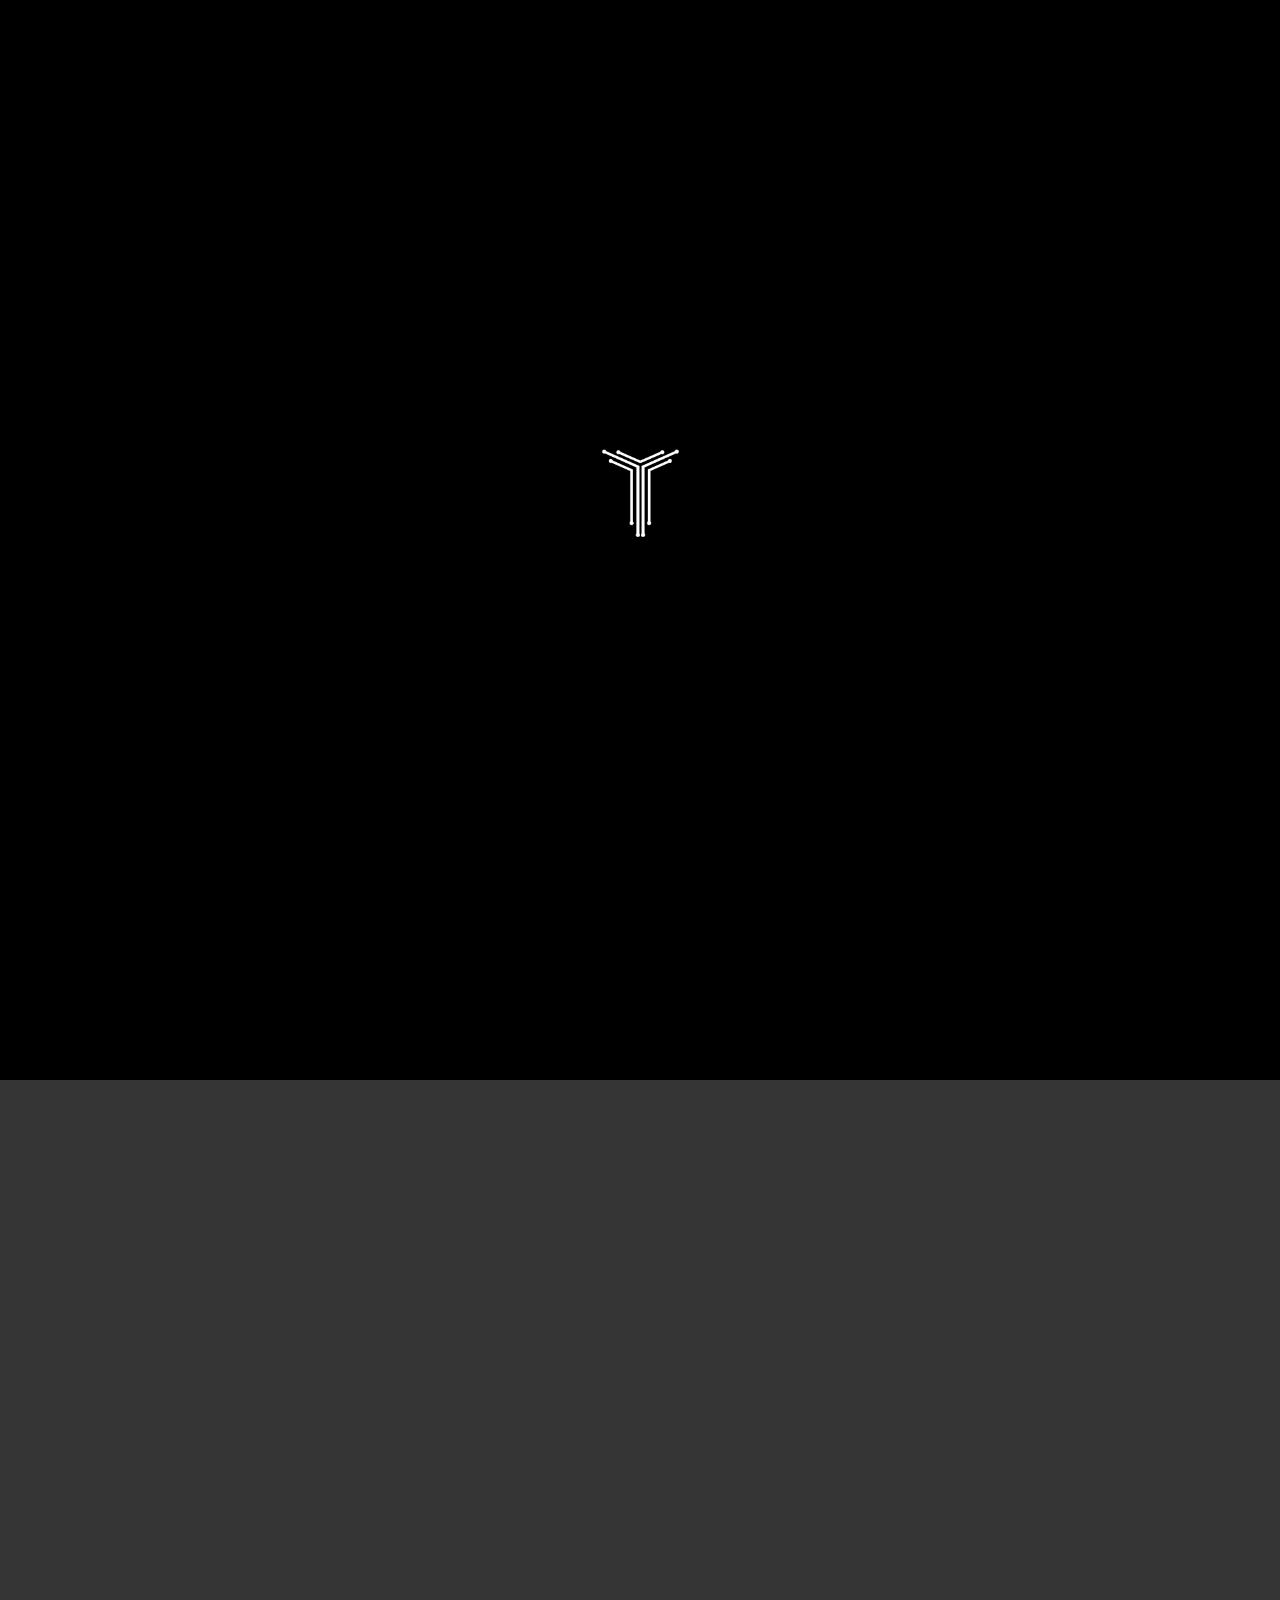
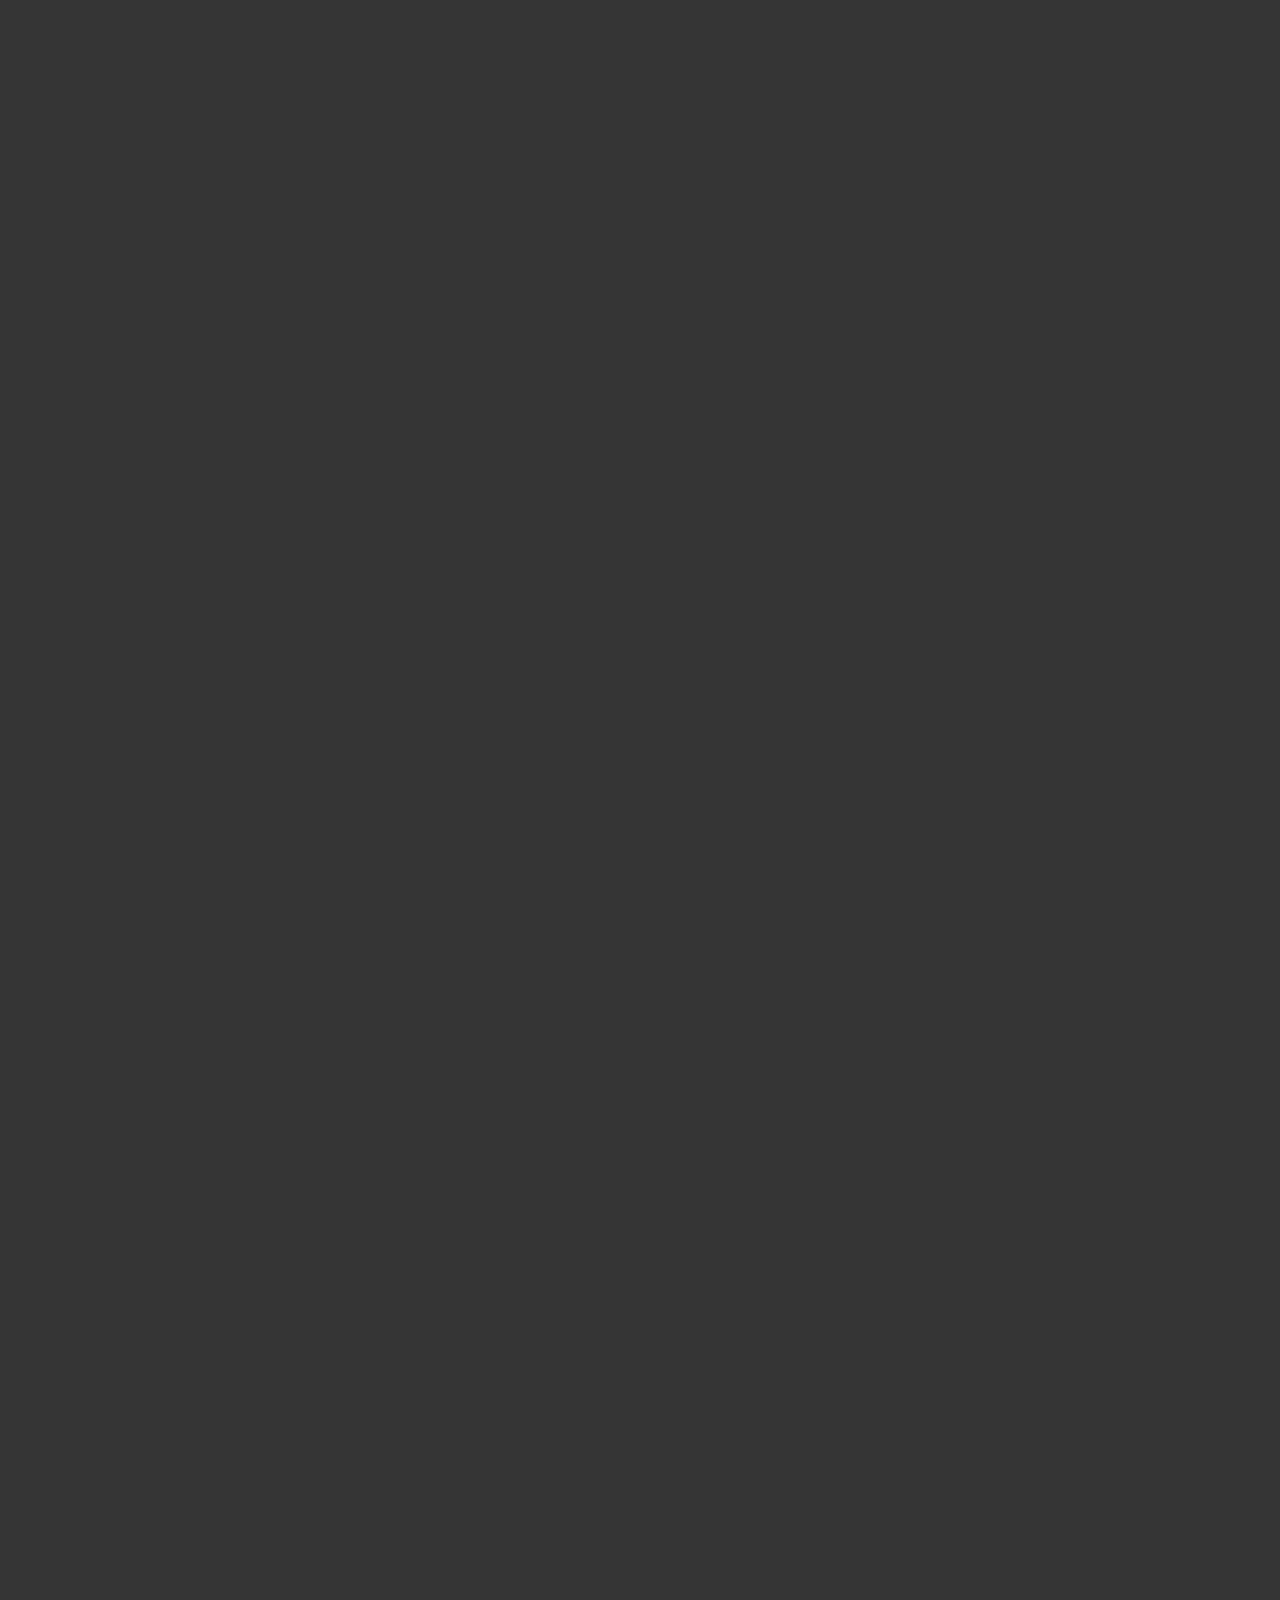
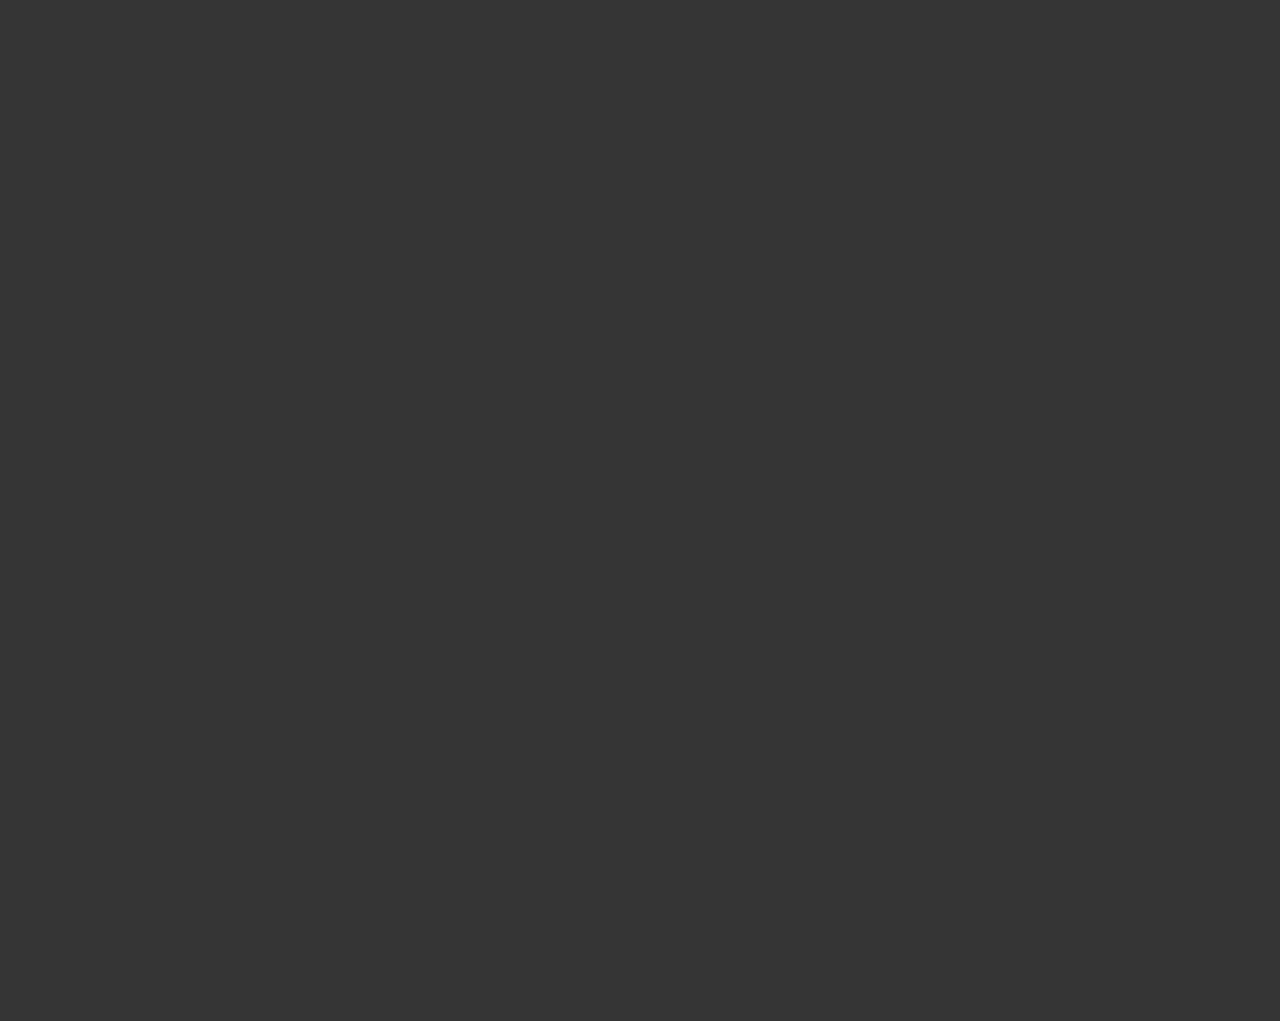
==== commit 8c308552: "first commit" ====
--- a/index.html
+++ b/index.html
@@ -10,7 +10,7 @@
         crossorigin="anonymous" referrerpolicy="no-referrer" />
     <link rel="stylesheet" href="https://cdnjs.cloudflare.com/ajax/libs/font-awesome/4.7.0/css/font-awesome.min.css">
     <link rel="stylesheet" href="style.css">
-    <link rel="shortcut icon" href="./assets/Primary logo white.png" type="image/x-icon">
+    <link rel="shortcut icon" href="./assets/logo t.png" type="image/x-icon">
     <title>Tathagat Tech</title>
 </head>
 
@@ -22,7 +22,6 @@
         <a href="./index.html">HOME</a>
         <a href="./about.html">ABOUT</a>
         <a href="./service.html">SERVICES</a>
-        <a href="./assets/tathagat bronchure.jpg" download>BRONCHURE</a>
         <a href="#">BLOG</a>
     </div>
     <div class="main">
@@ -31,7 +30,7 @@
                 <div class="logo">
                     <!-- <h2>TATHAGAT</h2>
                     <span>TECH</span> -->
-                    <img src="./assets/Primary logo white.png" alt="">
+                    <img src="./assets/newlogocompany.png" alt="">
                 </div>
                 <div class="links">
                     <a href="./index.html">
@@ -63,7 +62,7 @@
 
         <div id="page4">
             <div class="service-heading">
-                <h3>What we serve</h3>
+                <h3>What We Serve</h3>
                 <div class="img-div">
                     <div class="img1 imgbox">
                         <img src="./assets/services3.jpg" alt="img">
@@ -74,7 +73,7 @@
                                 skills and knowledge to thrive in the tech-driven world. From beginners to
                                 professionals, we make learning engaging and practical.
                             </p>
-                            <a href="https://wa.me/8805006332">
+                            <a href="./service.html">
                                 <div class="btn">
                                     <button class="button">
                                         See more
@@ -97,9 +96,9 @@
                             <p>
                                 Our team delivers customized IoT solutions to meet your business challenges. From system
                                 design to implementation, we help organizations unlock the full potential of IoT
-                                technology
+                                technology.
                             </p>
-                            <a href="https://wa.me/8805006332">
+                            <a href="./service.html">
                                 <div class="btn">
 
                                     <button class="button">
@@ -124,7 +123,7 @@
                                 intelligence to everyday life. Our products are designed to seamlessly integrate into
                                 your lifestyle or business.
                             </p>
-                            <a href="https://wa.me/8805006332">
+                            <a href="./service.html">
                                 <div class="btn">
                                     <!-- From Uiverse.io by satyamchaudharydev -->
                                     <button class="button">
@@ -145,12 +144,12 @@
             </div>
         </div>
         <div class="chooseh1">
-            <h3>What we Deliver?</h3>
+            <h3>What We Deliver ?</h3>
         </div>
         <div id="choosediv">
             <div class="choose-text">
                 <h4>Why Choose Us</h4>
-                <h3>We Deliver Innovative Solutions <br> with Precision</h3>
+                <h3>We Deliver Innovative Solutions <br> With Precision</h3>
                 <p>
                     At Tathagat Tech Universe, we specialize in electronics, IoT, and robotics, offering tailored
                     solutions to transform your ideas into reality. With our expertise and unwavering commitment to
@@ -160,18 +159,19 @@
                     <h4><i class="ri-inbox-line"></i>Experience-Driven Excellence</h4>
                     <h4><i class="ri-customer-service-2-fill"></i>Support</h4>
                     <h4><i class="ri-focus-2-line"></i>Comprehensive Approach</h4>
-                    <h4><i class="ri-focus-2-line"></i>Customized Innovation</h4>
-                    <h4><i class="ri-focus-2-line"></i>Seamless Project Execution</h4>
+                    <h4><i class="ri-lightbulb-flash-line"></i>Customized Innovation</h4>
+                    <h4><i class="ri-tools-fill"></i>Seamless Project Execution</h4>
                 </div>
 
             </div>
             <div class="choose-img">
-                <img src="./assets/choose.jpg" alt="">
+                <img src="https://images.unsplash.com/photo-1617191880357-424a60868f70?q=80&w=2070&auto=format&fit=crop&ixlib=rb-4.0.3&ixid=M3wxMjA3fDB8MHxwaG90by1wYWdlfHx8fGVufDB8fHx8fA%3D%3D"
+                    alt="">
             </div>
         </div>
         <div class="scrollerdiv">
             <div class="scrollh2">
-                <h2>What we Delivered</h2>
+                <h2>What We Delivered</h2>
             </div>
             <div class="scrollContainer">
                 <div class="firstbox">
@@ -225,7 +225,7 @@
                 <h4><i class="fa-solid fa-user"></i>100% Client Satisfaction</h4>
                 <h4><i class="ri-customer-service-line"></i>Top-Notch Service Quality</h4>
             </div>
-            <!-- Duplicate the content for smooth looping -->
+
             <div class="scroll-content">
                 <h4><i class="fa-solid fa-diagram-project"></i>1,000+ Projects Development Support</h4>
                 <h4><i class="fa-solid fa-user"></i>100% Client Satisfaction</h4>
@@ -239,7 +239,7 @@
             <div class="contact-text">
                 <span>Let`s Talk</span>
                 <h1>
-                    Have an idea, a project, or a question? <br>Let’s discuss how we can bring your vision to life!
+                    Have an idea, a project, or a question? <br>Let’s discuss how we can bring your vision to life with free expert guidance!
                 </h1>
 
                 <a href="https://wa.me/8805006332">
@@ -271,14 +271,16 @@
                 <p>
                     We deliver excellence, drive innovation, and empower the future with advanced technology,
                     top-quality solutions, and exceptional customer support. Our commitment to customization,
-                    hands-on expertise, and seamless execution ensures transformative results for our clients. By fostering
+                    hands-on expertise, and seamless execution ensures transformative results for our clients. By
+                    fostering
                     collaboration and embracing cutting-edge advancements, we strive to inspire innovation, empower
                     learning, and shape a smarter, more connected world.
                 </p>
                 <div class="footicon">
-                    <a href="https://www.facebook.com/share/15Ut7zZQkE/"><i class="fa-brands fa-instagram"></i></a>
-                    <a href="https://www.instagram.com/tathagattech_india?igsh=MXF4aWJ1YzB4ZWIxNg=="><i
-                            class="fa-brands fa-facebook-f"></i></a>
+                    <a href="
+                    https://www.instagram.com/tathagattech_india?igsh=MXF4aWJ1YzB4ZWIxNg=="><i
+                            class="fa-brands fa-instagram"></i></a>
+                    <a href="https://www.facebook.com/share/15Ut7zZQkE/"><i class="fa-brands fa-facebook-f"></i></a>
                     <a href="https://www.linkedin.com/company/tathagattechindia/"><i
                             class="fa-brands fa-linkedin-in"></i></a>
                     <a href="https://t.me/tathagattechindia"><i class="fa-brands fa-telegram"></i></a>
@@ -287,10 +289,18 @@
             <div class="footbox footbox2">
                 <h4>Important links</h4>
                 <div class="footlinks">
-                    <a href="./index.html"><h4>HOME</h4></a>
-                   <a href="./about.html"><h4>ABOUT</h4></a>
-                    <a href="./service.html"><h4>SERVICES</h4></a>
-                    <a href="#"> <h4>BLOG</h4></a>
+                    <a href="./index.html">
+                        <h4>HOME</h4>
+                    </a>
+                    <a href="./about.html">
+                        <h4>ABOUT</h4>
+                    </a>
+                    <a href="./service.html">
+                        <h4>SERVICES</h4>
+                    </a>
+                    <a href="#">
+                        <h4>BLOG</h4>
+                    </a>
                 </div>
             </div>
             <div class="footbox footbox3">
@@ -303,7 +313,7 @@
                         <i class="ri-phone-line"></i>(+91) 8805006332
                     </p>
                     <p>
-                        <i class="ri-mail-line"></i> ceo@tathagattech.com
+                        <i class="ri-mail-line"></i> contact@tathagattech.com
                     </p>
                 </div>
 
@@ -312,7 +322,6 @@
         <div class="copyright">
             <span>Copyright © 2025 tathagattech.com - All rights reserved</span>
         </div>
-
 
 
 
--- a/style.css
+++ b/style.css
@@ -33,7 +33,7 @@
 body {
     height: 100%;
     width: 100%;
-    background-color: #121619;
+    background-color: #353535;
     color: white;
     font-family: Poppins;
     overflow-x: hidden;
@@ -72,8 +72,8 @@
 
 nav .logo {
     /* text-align: center; */
-    height: 4vw;
-    width: 8vw;
+    height: 8vw;
+    width: 10vw;
 }
 
 .logo img {
@@ -365,7 +365,7 @@
 }
 
 .img-div {
-    height: 60vh;
+    min-height: 63vh;
     width: 100%;
     /* background-color: antiquewhite; */
     display: flex;
@@ -378,7 +378,7 @@
 }
 
 .img-div .imgbox {
-    height: 55vh;
+    min-height: 60vh;
     width: 28%;
     background-color: #333;
     position: relative;
@@ -407,11 +407,15 @@
     position: absolute;
     height: 100%;
     width: 100%;
-    background-color: #333;
+    background-color: #011627;
     padding: 2vw;
     border-top-left-radius: 2rem;
     border-bottom-right-radius: 2rem;
     z-index: 1;
+    display: flex;
+    flex-direction: column;
+    justify-content: center;
+    align-items: center;
 }
 
 .img-text h3 {
@@ -827,7 +831,7 @@
 }
 
 .scrollerdiv {
-    height: 60vh;
+    min-height: 60vh;
     width: 100%;
     /* background-color: #121619; */
     overflow: hidden;
@@ -856,7 +860,7 @@
 }
 
 .scrollerdiv .firstbox {
-    height: 35vh;
+    min-height: 35vh;
     width: 25%;
     background-color: #011627;
     border-radius: 1rem;
@@ -874,6 +878,14 @@
     width: 3.5vw;
     border-radius: 50%;
     border: 1px solid white;
+}
+.firstbox .boxlogo{
+    height: 4vw;
+    width: 100%;
+    background-color: #00BFA6;
+    display: flex;
+    justify-content: center;
+    align-items: center;
 }
 
 .firstbox h4 {
@@ -996,7 +1008,7 @@
 
 
 footer {
-    height: 70vh;
+    min-height: 70vh;
     width: 100%;
     background-color: #000;
     display: flex;
@@ -1013,14 +1025,16 @@
     flex-direction: column;
     gap: 1vw;
 }
-
+.footbox1{
+    min-height: 60vh;
+}
 .footbox1 img {
     width: 40%;
 }
 
 .footicon {
     display: flex;
-    gap: 2vw;
+    gap: 1vw;
 }
 
 .footicon i {
@@ -1073,7 +1087,7 @@
     gap: 1vw;
 }
 .copyright{
-    height: 10vh;
+    min-height: 10vh;
     width: 100%;
     background-color: #000;
     display: flex;
@@ -1227,9 +1241,9 @@
 
     .img-div {
         flex-direction: column;
-        min-height: 44vh;
+        min-height: 60vh;
         width: 100%;
-        margin-top: 95vw;
+        /* margin-top: 95vw; */
     }
 
     .img-div .imgbox {
@@ -1447,7 +1461,7 @@
     .scroll-content {
         display: flex;
         gap: 5vw;
-        animation: scroller 10s linear infinite;
+        animation: scroller 30s linear infinite;
     }
 
     /* Styling for the text */
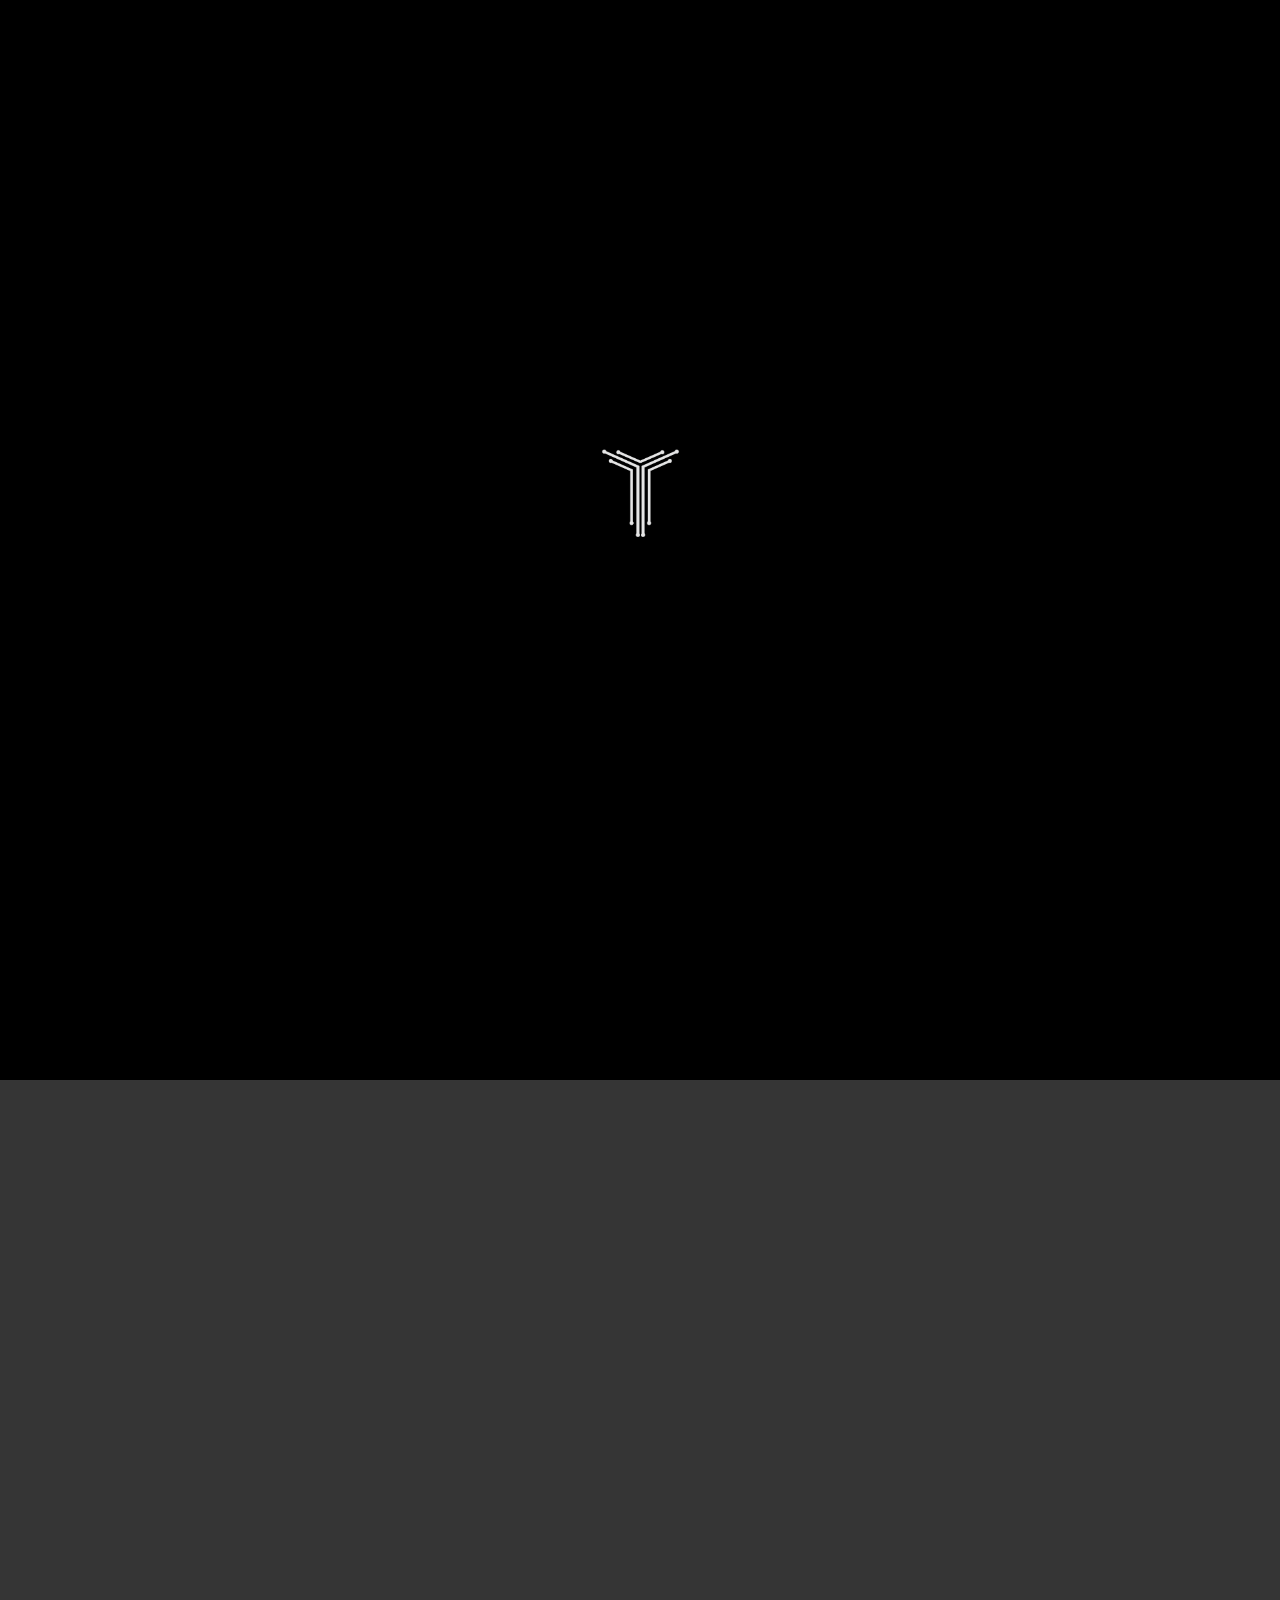
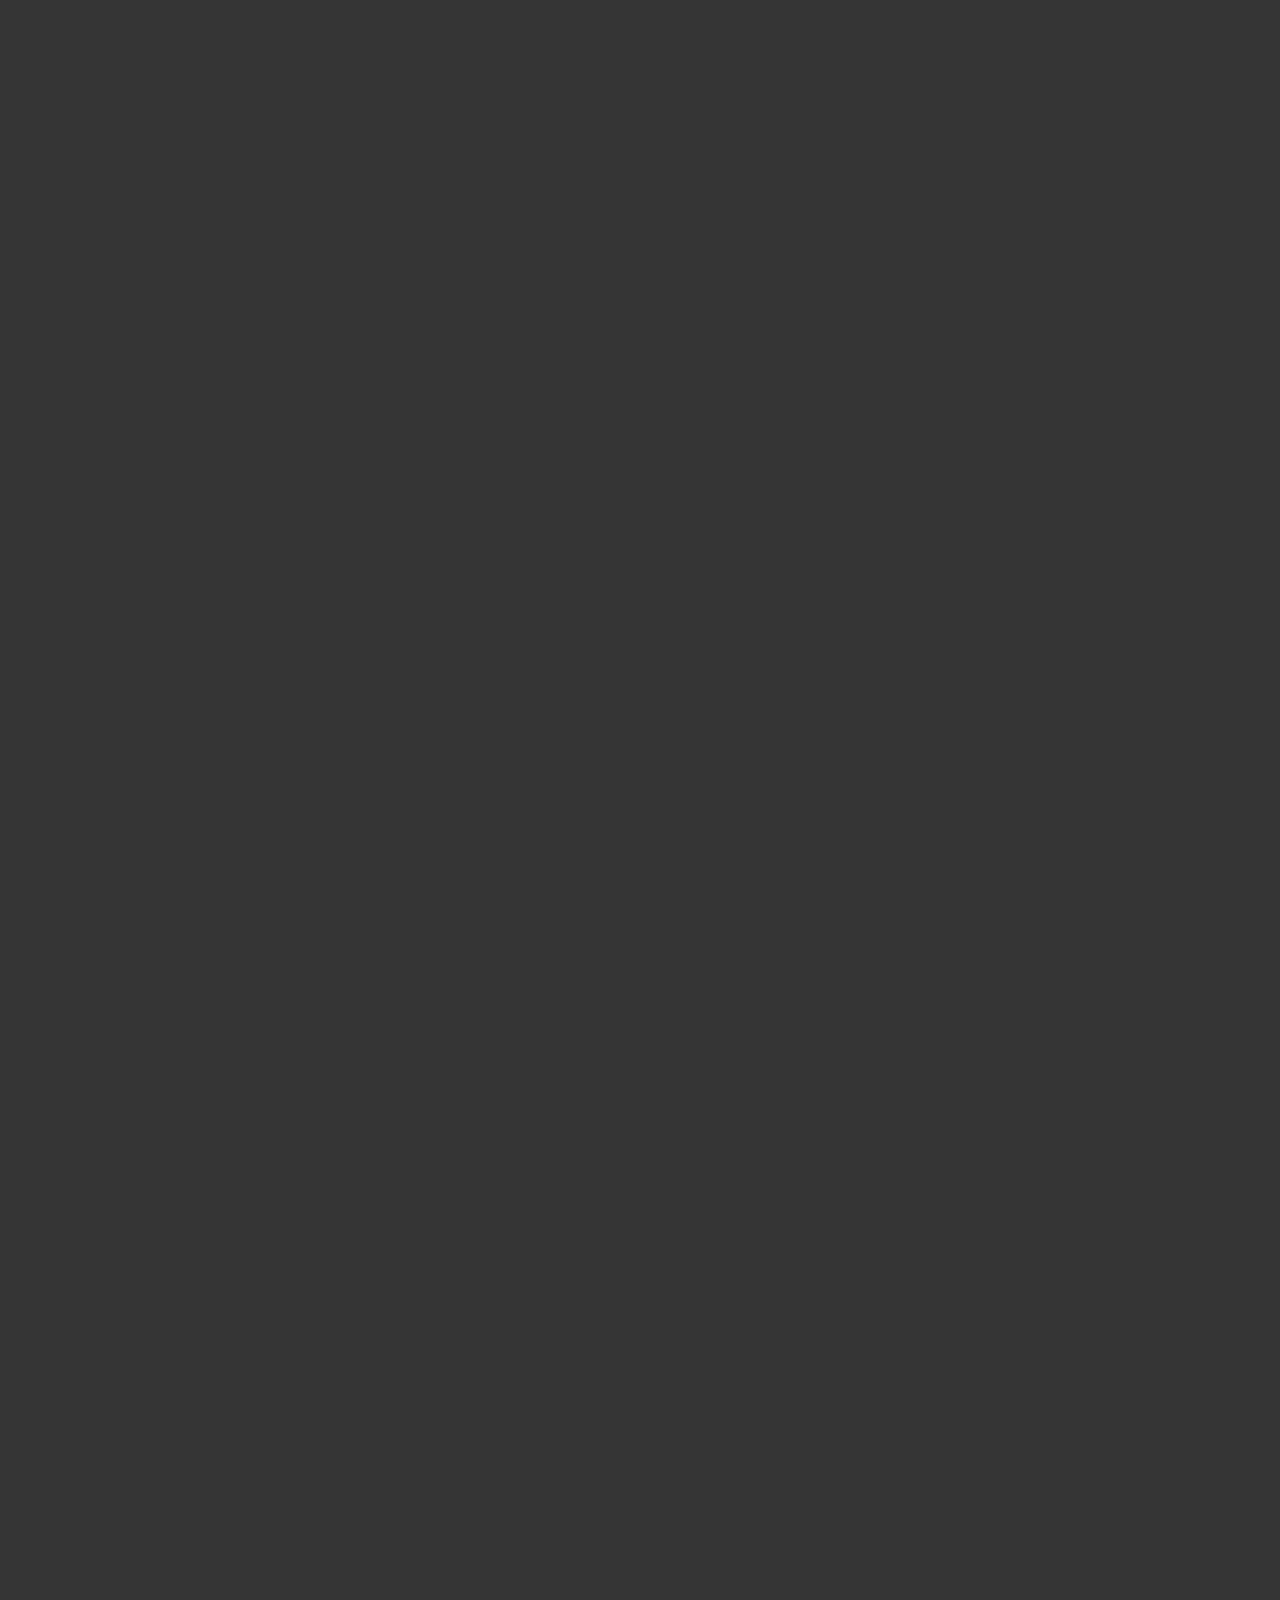
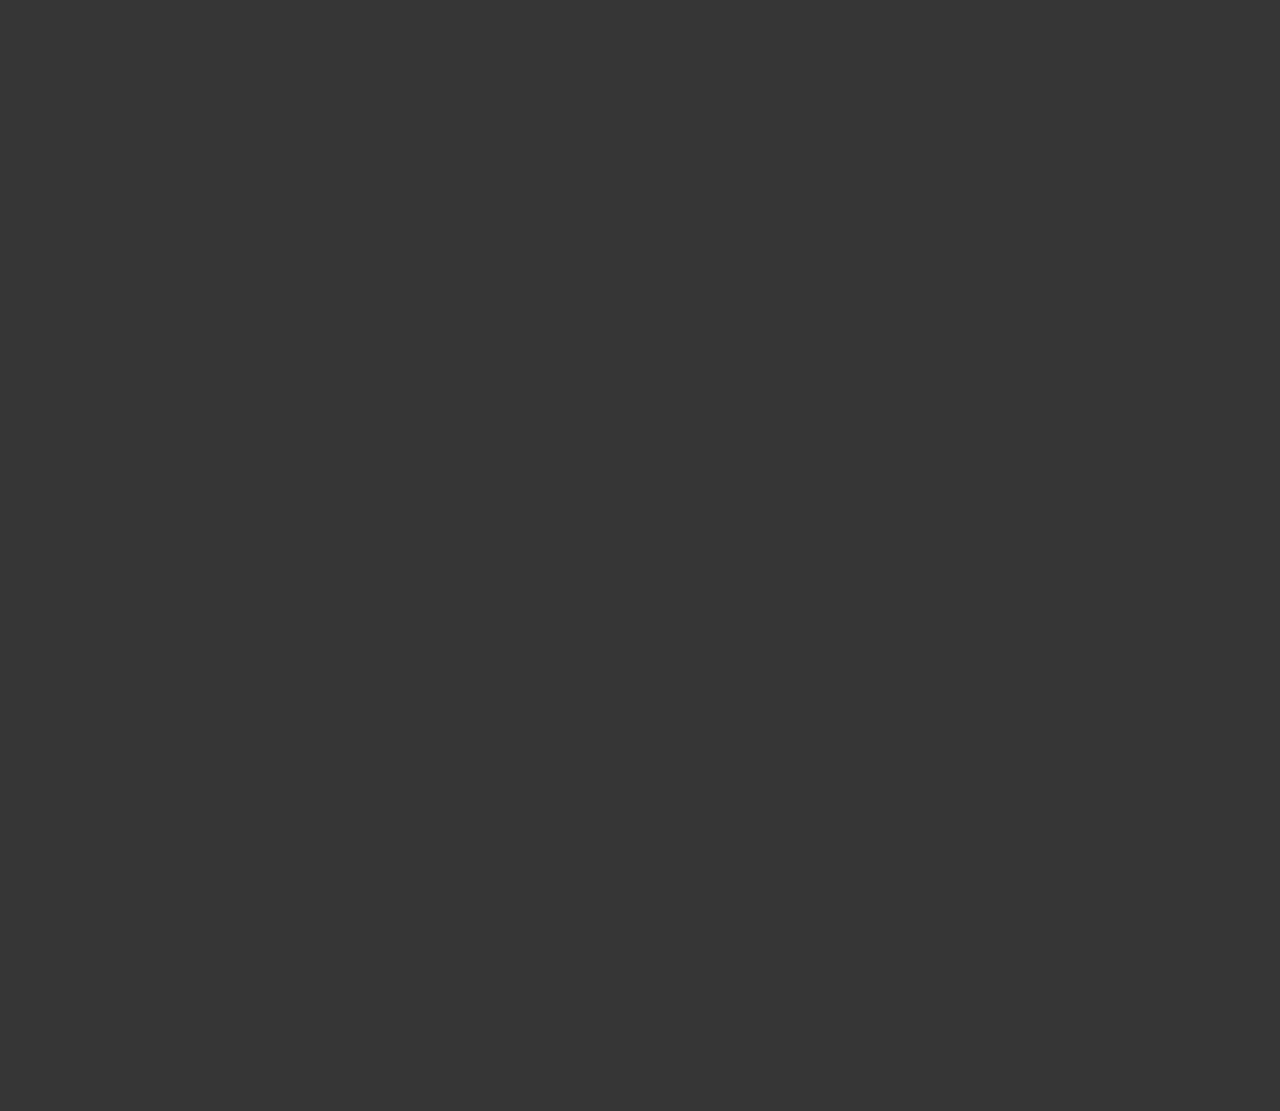
==== commit 4b389017: "first commit" ====
--- a/index.html
+++ b/index.html
@@ -239,7 +239,7 @@
             <div class="contact-text">
                 <span>Let`s Talk</span>
                 <h1>
-                    Have an idea, a project, or a question? <br>Let’s discuss how we can bring your vision to life with free expert guidance!
+                    Have an idea, a project, or a question? Let’s discuss how we can bring your vision to life with free expert guidance!
                 </h1>
 
                 <a href="https://wa.me/8805006332">
--- a/style.css
+++ b/style.css
@@ -195,7 +195,7 @@
 /* page2  */
 
 #page2 {
-    height: 90vh;
+    min-height: 100vh;
     width: 100%;
     position: relative;
 }
@@ -928,7 +928,7 @@
 
 
 .contactdiv {
-    height: 60vh;
+    min-height: 60vh;
     width: 100%;
     display: flex;
     justify-content: center;
@@ -1158,7 +1158,7 @@
     /* page2  */
 
     #page2 {
-        height: 50vh;
+        min-height: 50vh;
         width: 100%;
         position: relative;
     }
@@ -1414,16 +1414,23 @@
 
     .contactdiv {
         padding: 3vw;
+       
     }
 
     .contactdiv span {
         color: wheat;
         font-size: 4.1vw;
     }
-
-    .contactdiv button {
-        margin-top: 3.5vw;
-    }
+    .contactdiv h1{
+        font-size: 6vw;
+        margin-top: 2vw;
+        padding-bottom: 3vw;
+        
+    }
+
+    /* .contactdiv button {
+       
+    } */
 
     .top_header {
         padding: 1rem;
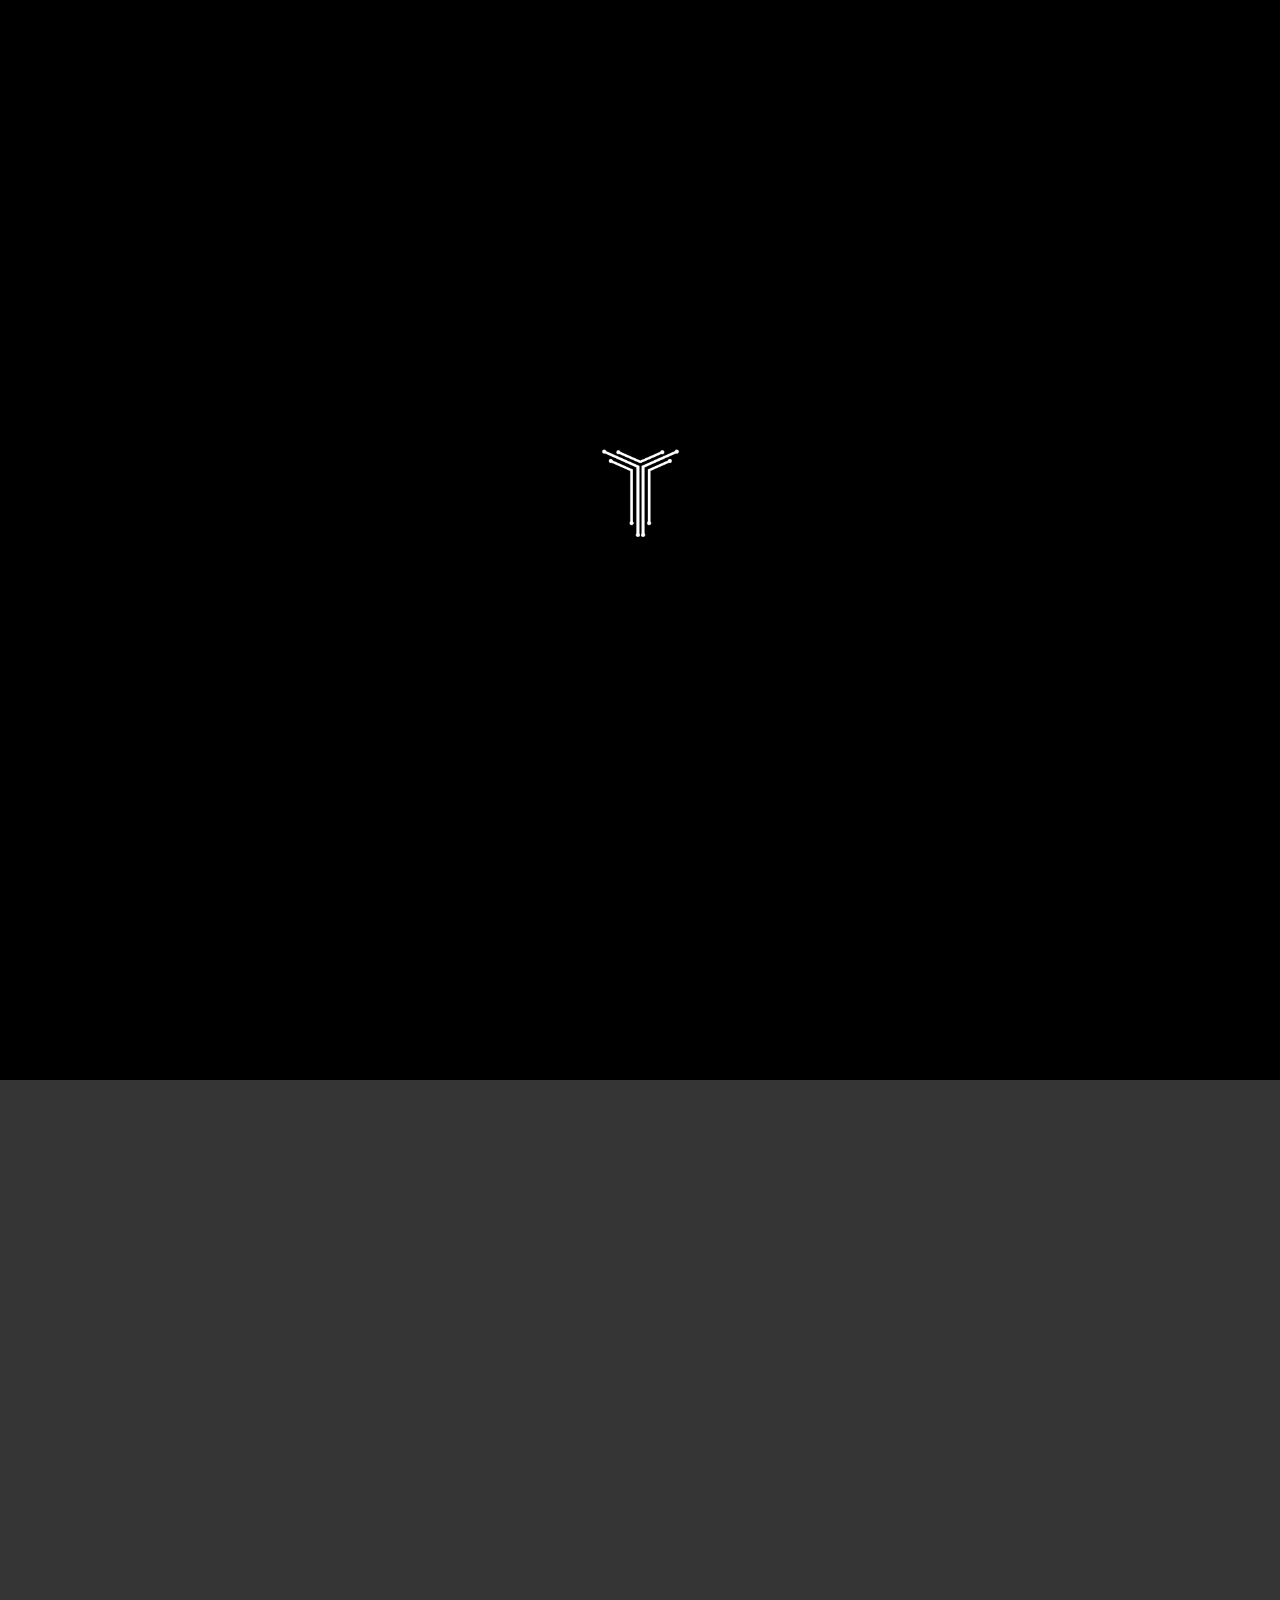
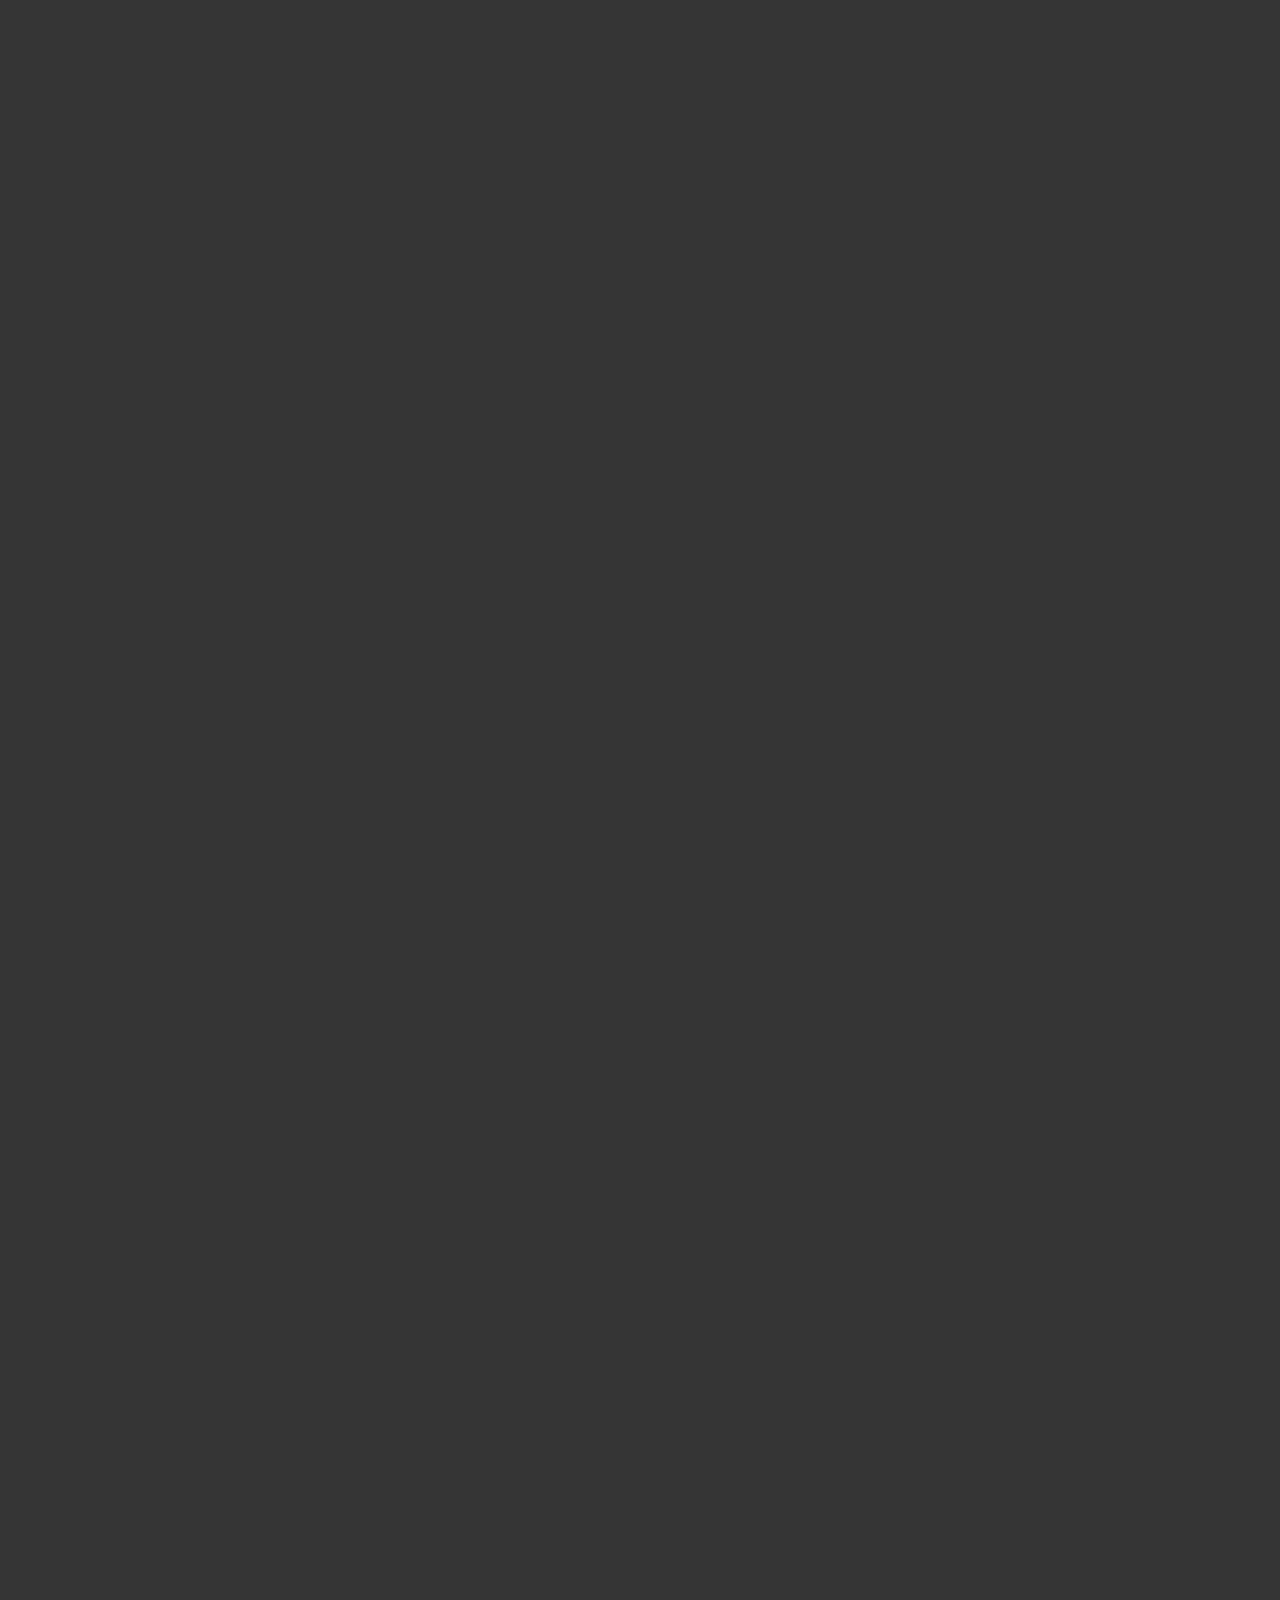
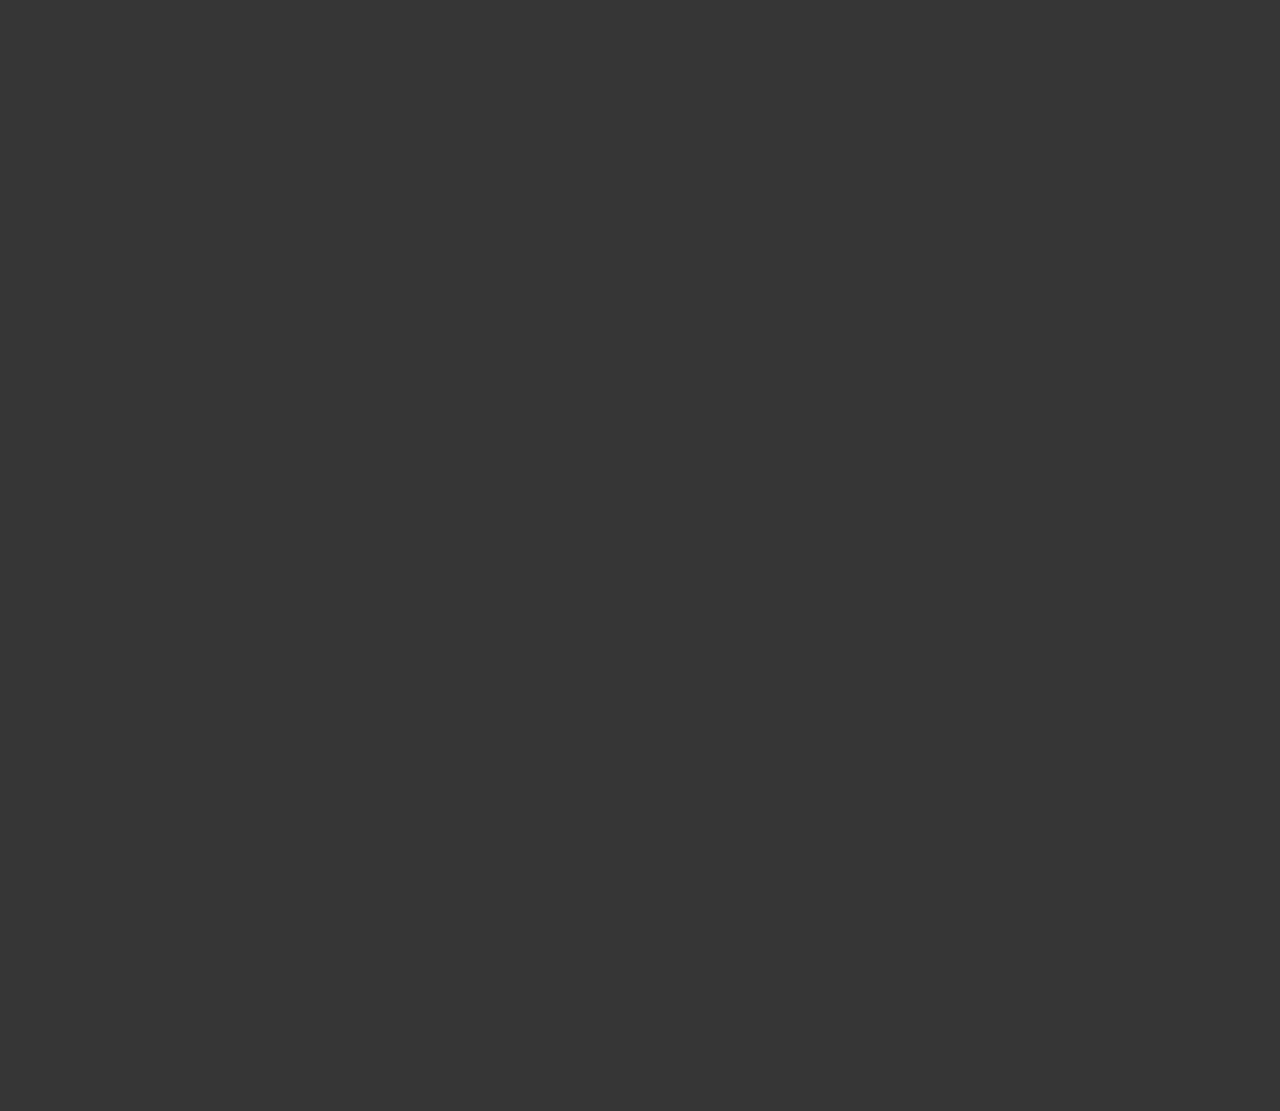
==== commit 13a641e3: "Update index.html" ====
--- a/index.html
+++ b/index.html
@@ -267,7 +267,7 @@
 
         <footer>
             <div class="footbox footbox1">
-                <img src="./assets/Primary logo white.png" alt="">
+                <img src="./assets/newlogocompany.png" alt="">
                 <p>
                     We deliver excellence, drive innovation, and empower the future with advanced technology,
                     top-quality solutions, and exceptional customer support. Our commitment to customization,
@@ -347,4 +347,4 @@
         class="fa-brands fa-facebook-f"></i></a>
 <a href="https://www.linkedin.com/company/tathagattechindia/"><i
         class="fa-brands fa-linkedin-in"></i></a>
-<a href="https://t.me/tathagattechindia"><i class="fa-brands fa-telegram"></i></a> -->+<a href="https://t.me/tathagattechindia"><i class="fa-brands fa-telegram"></i></a> -->
--- a/style.css
+++ b/style.css
@@ -1158,7 +1158,7 @@
     /* page2  */
 
     #page2 {
-        min-height: 50vh;
+        min-height: 63vh;
         width: 100%;
         position: relative;
     }
@@ -1570,4 +1570,4 @@
 
 
 
-}+}
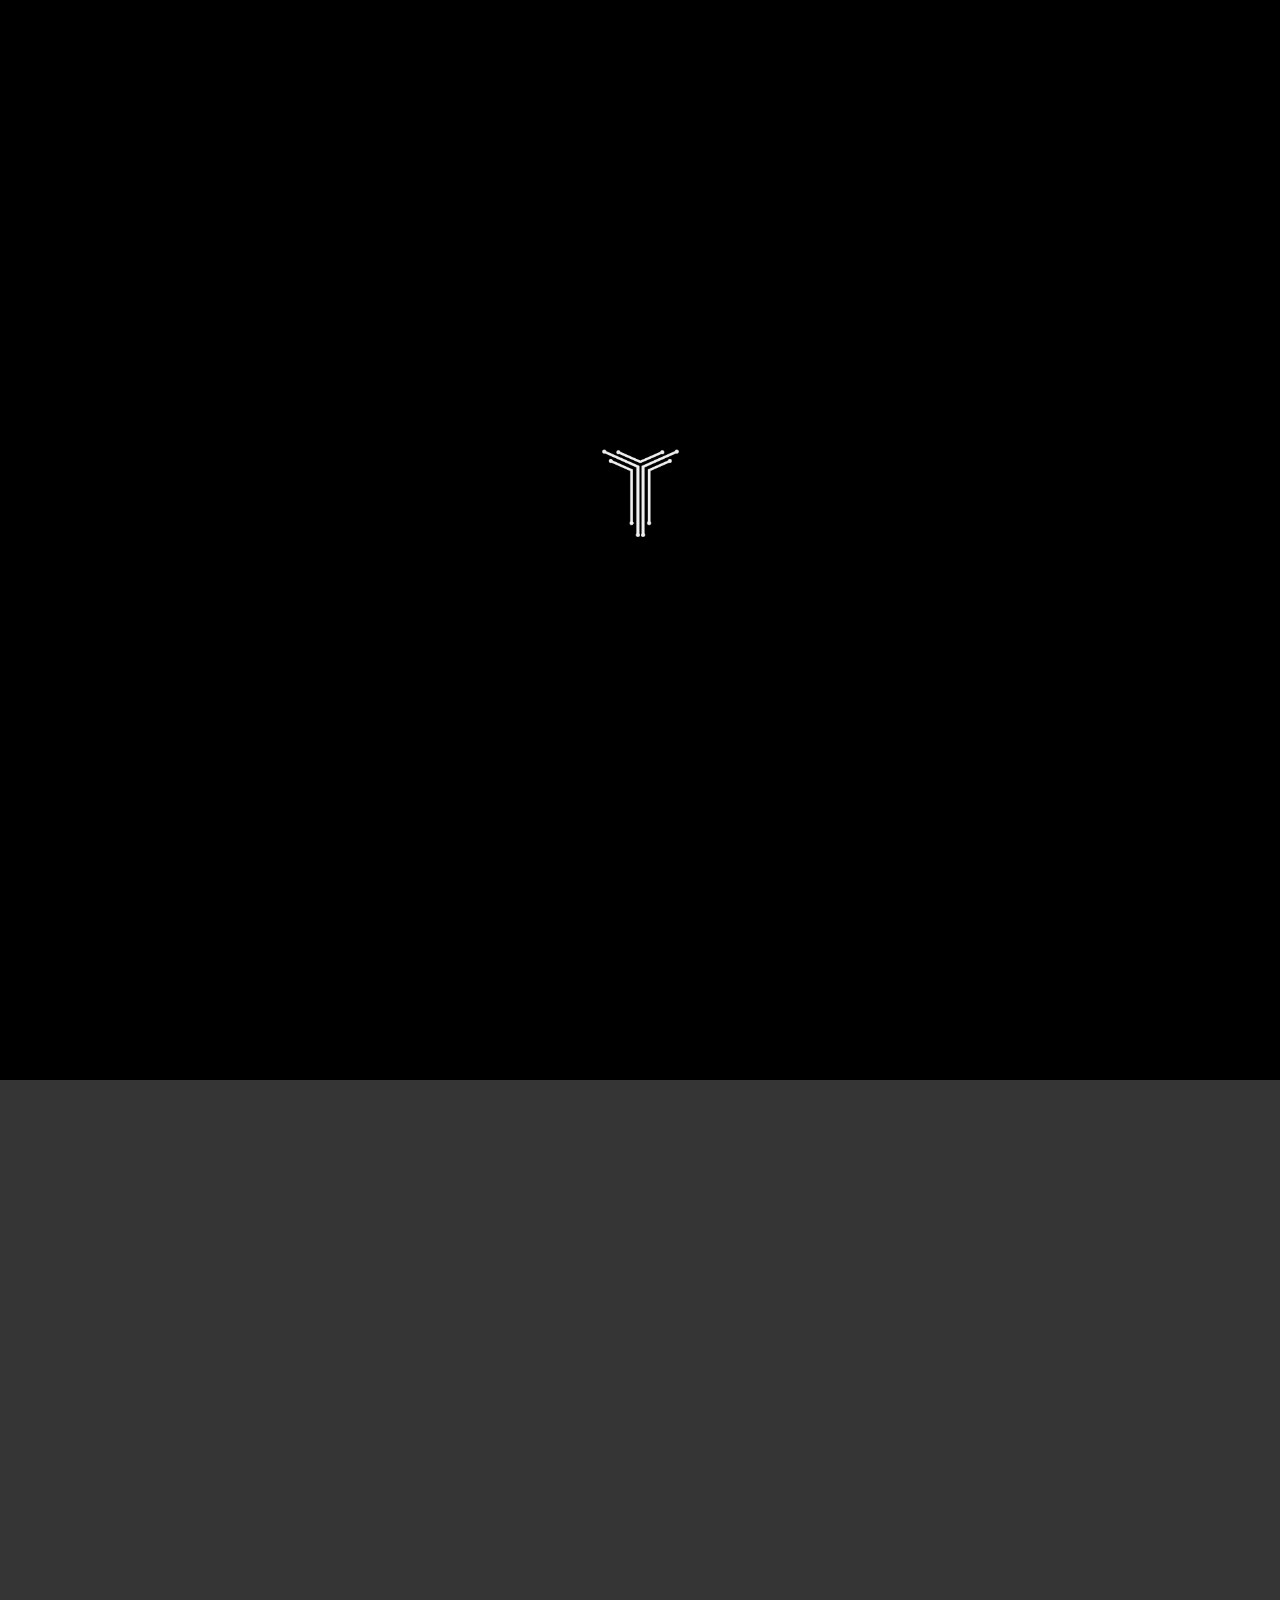
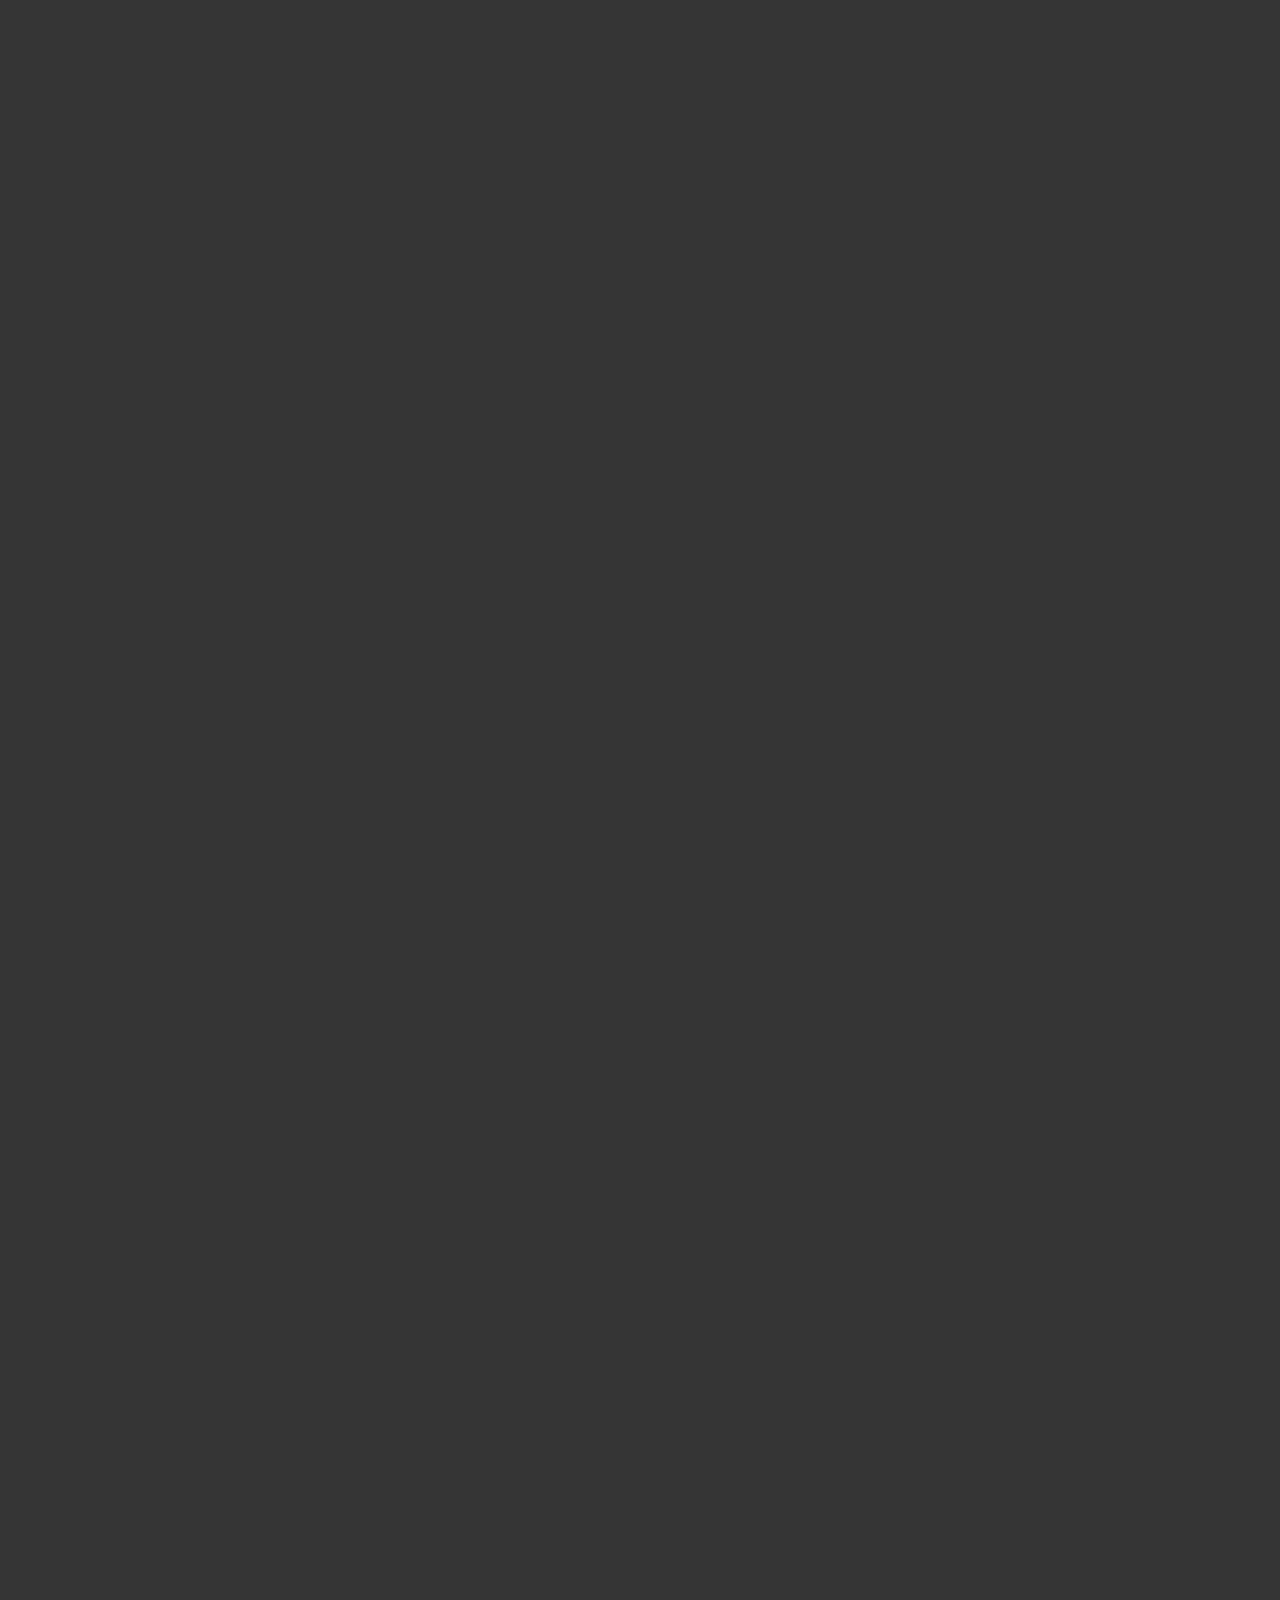
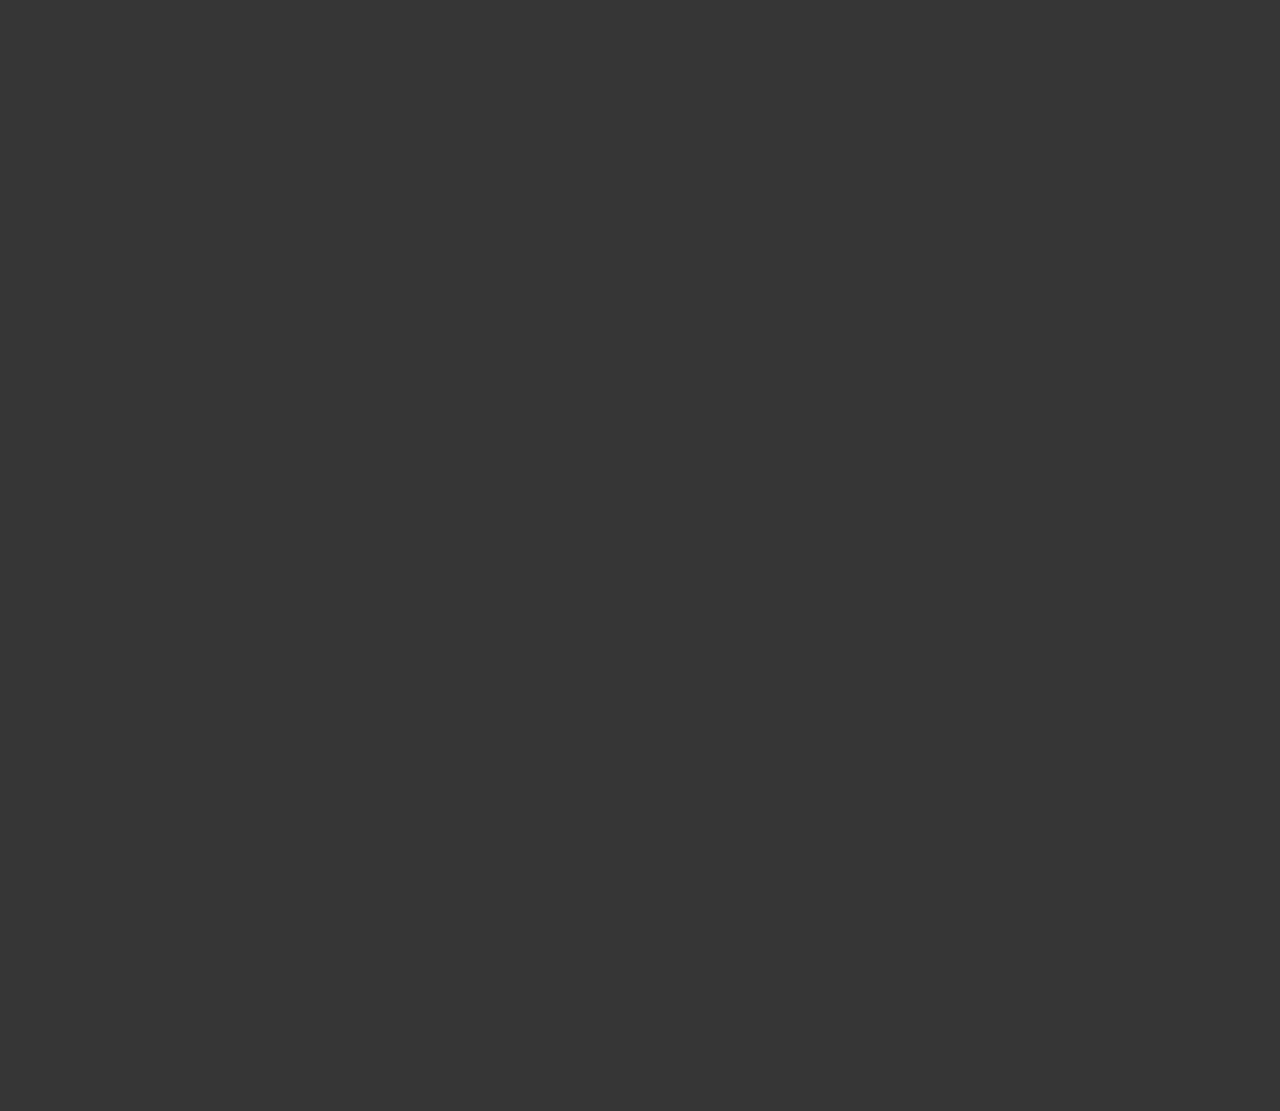
==== commit 310dea14: "Update index.html" ====
--- a/index.html
+++ b/index.html
@@ -307,7 +307,7 @@
                 <h4>Contact</h4>
                 <div class="contactbox">
                     <p>
-                        <i class="ri-map-pin-line"></i>Wagholi Pune-412207, Maharastra, India
+                        <i class="ri-map-pin-line"></i>Wagholi Pune-412207, Maharashtra, India
                     </p>
                     <p>
                         <i class="ri-phone-line"></i>(+91) 8805006332
--- a/style.css
+++ b/style.css
@@ -1164,7 +1164,7 @@
     }
 
     .overlay {
-        margin-top: 20vw;
+        margin-top: 10vw;
     }
 
     .overlay .text h1 {
